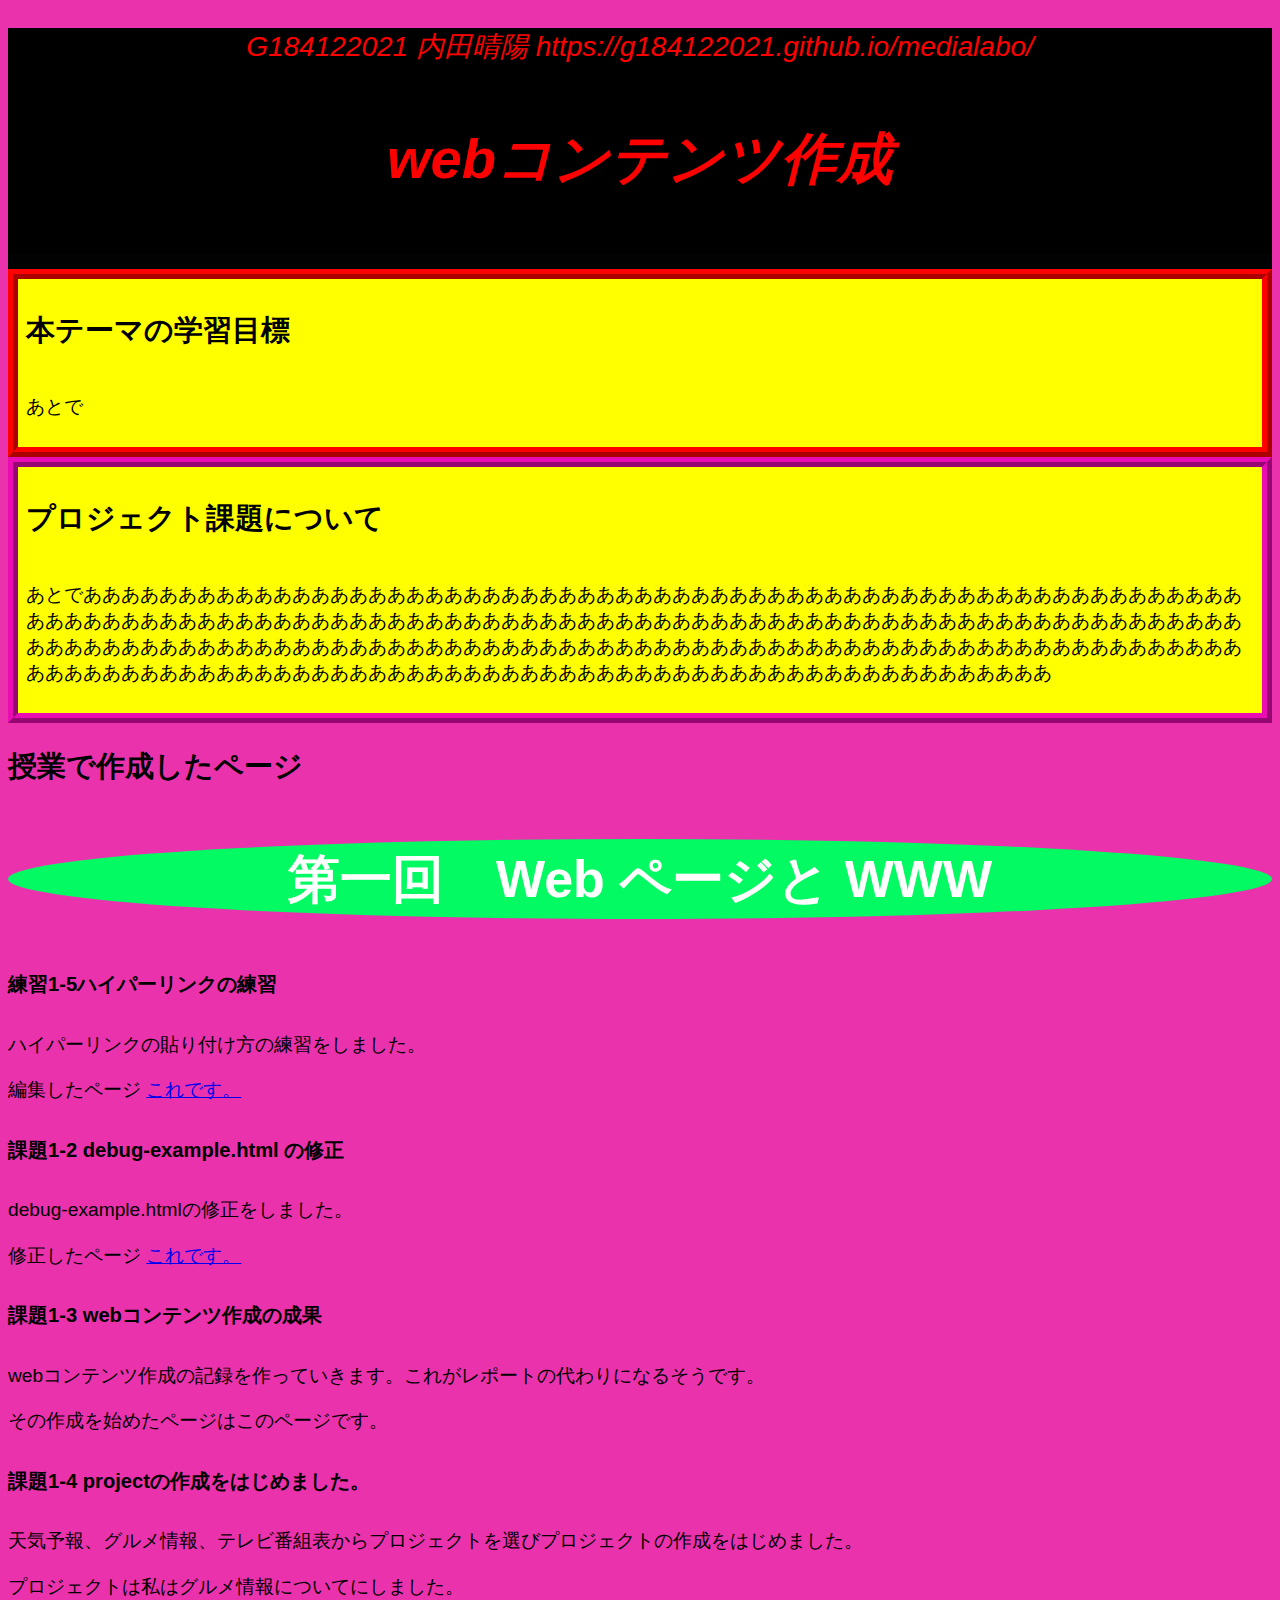
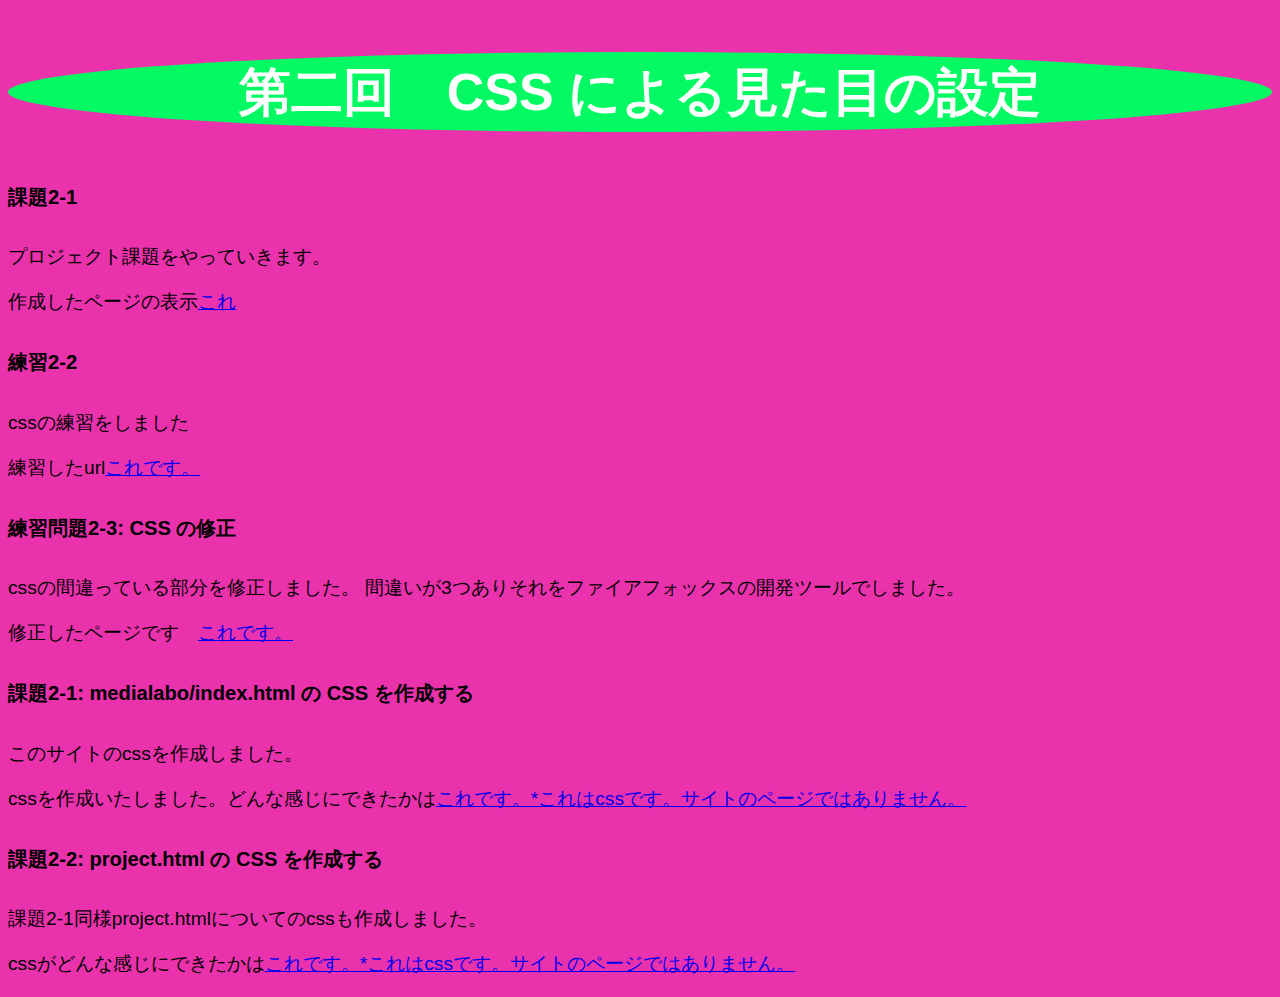
==== index.html @ 18f5f669 "あ" ====
<!DOCTYPE html>
<html>
  <head>
    <meta charset="utf-8">
    <title>webコンテンツ作成</title>
    <link rel="stylesheet" href="style.css">
  </head>
  <body>
    <header>
    <p>G184122021 内田晴陽 https://g184122021.github.io/medialabo/</p>
    <h1>
      <p>webコンテンツ作成</p>
    </h1>
  </header>
  <div class="tt">
    <h2>本テーマの学習目標</h2>
    <p>あとで</p>
</div>
<div class="ttt">
    <h2>プロジェクト課題について</h2>
    <p>あとであああああああああああああああああああああああああああああああああああああああああああああああああああああああああああああああああああああああああああああああああああああああああああああああああああああああああああああああああああああああああああああああああああああああああああああああああああああああああああああああああああああああああああああああああああああああああああああああああああああああああああああああああああああああああああああああああああああああああああああああああああ</p></div>
<h2>授業で作成したページ</h2>
    <h3>第一回　Web ページと WWW</h3>
    <h5>練習1-5ハイパーリンクの練習</h5>
    <p>ハイパーリンクの貼り付け方の練習をしました。</p><p>編集したページ  <a href="practice/pictures.html" target="_blank">これです。</a></p>
    <h5>課題1-2 debug-example.html の修正</h5>
    <p>debug-example.htmlの修正をしました。</p><p>修正したページ  <a href="practice/debug-example.html" title="デバックさん" target="_blank">これです。</a>
   <h5>課題1-3 webコンテンツ作成の成果</h5>
   <p>webコンテンツ作成の記録を作っていきます。これがレポートの代わりになるそうです。</p><p>その作成を始めたページはこのページです。</p>
   <h5>課題1-4 projectの作成をはじめました。</h5>
   <p>天気予報、グルメ情報、テレビ番組表からプロジェクトを選びプロジェクトの作成をはじめました。</p><p>プロジェクトは私はグルメ情報についてにしました。</p>
  <h3>第二回　CSS による見た目の設定</h3>
  
      <h5>課題2-1</h5>
      <p>プロジェクト課題をやっていきます。</p><p>作成したページの表示<a href="project.html" target="_blank">これ</a></p>
      <h5>練習2-2</h5>
      <p>cssの練習をしました</p><p>練習したurl<a href="https://developer.mozilla.org/ja/docs/Learn/CSS/First_steps/Styling_a_biography_page#lets_play_with_some_css_2" target="_blank">これです。</a></p>
<h5>練習問題2-3: CSS の修正</h5>
<p>cssの間違っている部分を修正しました。 間違いが3つありそれをファイアフォックスの開発ツールでしました。</p><p>修正したページです　<a href="practice-css/index.html" target="_blank">これです。</a></p>
<h5>課題2-1: medialabo/index.html の CSS を作成する</h5>
<p>このサイトのcssを作成しました。</p><p>cssを作成いたしました。どんな感じにできたかは<a href="style.css" target="_blank">これです。*これはcssです。サイトのページではありません。</a></p>
<h5>課題2-2: project.html の CSS を作成する</h5>
<p>課題2-1同様project.htmlについてのcssも作成しました。</p><p>cssがどんな感じにできたかは<a href="project.css" target="_blank">これです。*これはcssです。サイトのページではありません。</a></p>

<footer>

   </footer>
</body>
</html>
---- style.css ----
body{
    background:#eb32ad;
    -webkit-animation:colour 10s linear infinite;
    -moz-animation:colour 10s linear infinite;
    font-size: 120%;
    font-family:sans-serif;
  }
header{
    font-style: italic;
    font-size: 28px;
    border-bottom: solid rgb(2, 2, 2) 15px;
    text-align: center;
    background-color: black;
    color: red;
}
.tt{
    border: 10px ridge #f00;
    background-color: #ff0;
    padding: .5rem;
    display: flex;
    flex-direction: column;
}
.ttt{
    border: 10px ridge rgb(235, 11, 179);
    background-color: #ff0;
    padding: .5rem;
    display: flex;
    flex-direction: column;
}
h5{
    font-size: 105%;
}
h3{
    background: #03fa62;
    border-radius: 50%;
    color: #fff;
    font-size: 52px;
    text-align: center;
    line-height: 80px;
}
  @-webkit-keyframes colour{
    0%{
      background:#ddbad4
    }
  
    40%{
      background:#ec3856
    }
  
    80%{
      background:#eb069e
    }
  
    100%{
      background:#990e76
    }
  
  }
  
  @-moz-keyframes colour{
    0%{
      background:#c50656
    }
  
    40%{
      background:#e08db7
    }
  
    80%{
      background:#8a0d60
    }
  
    100%{
      background:#d641b6
    }
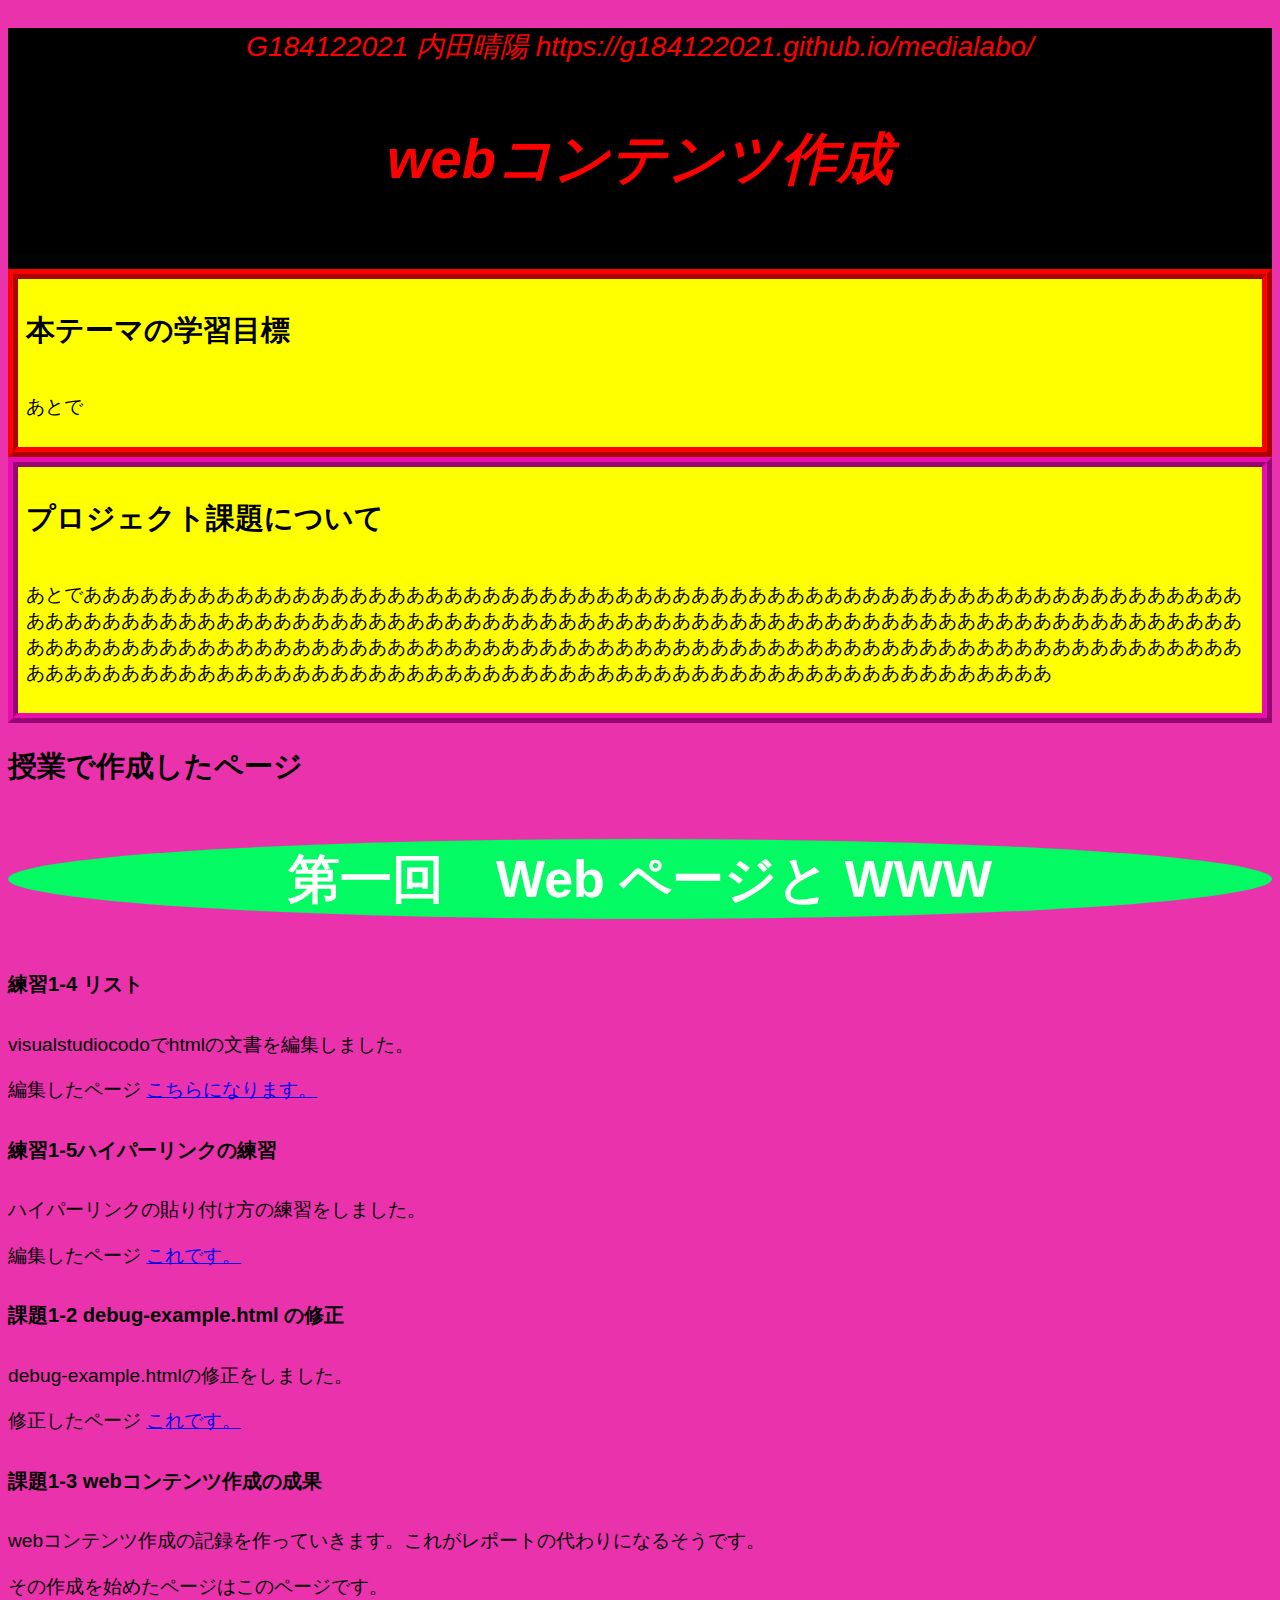
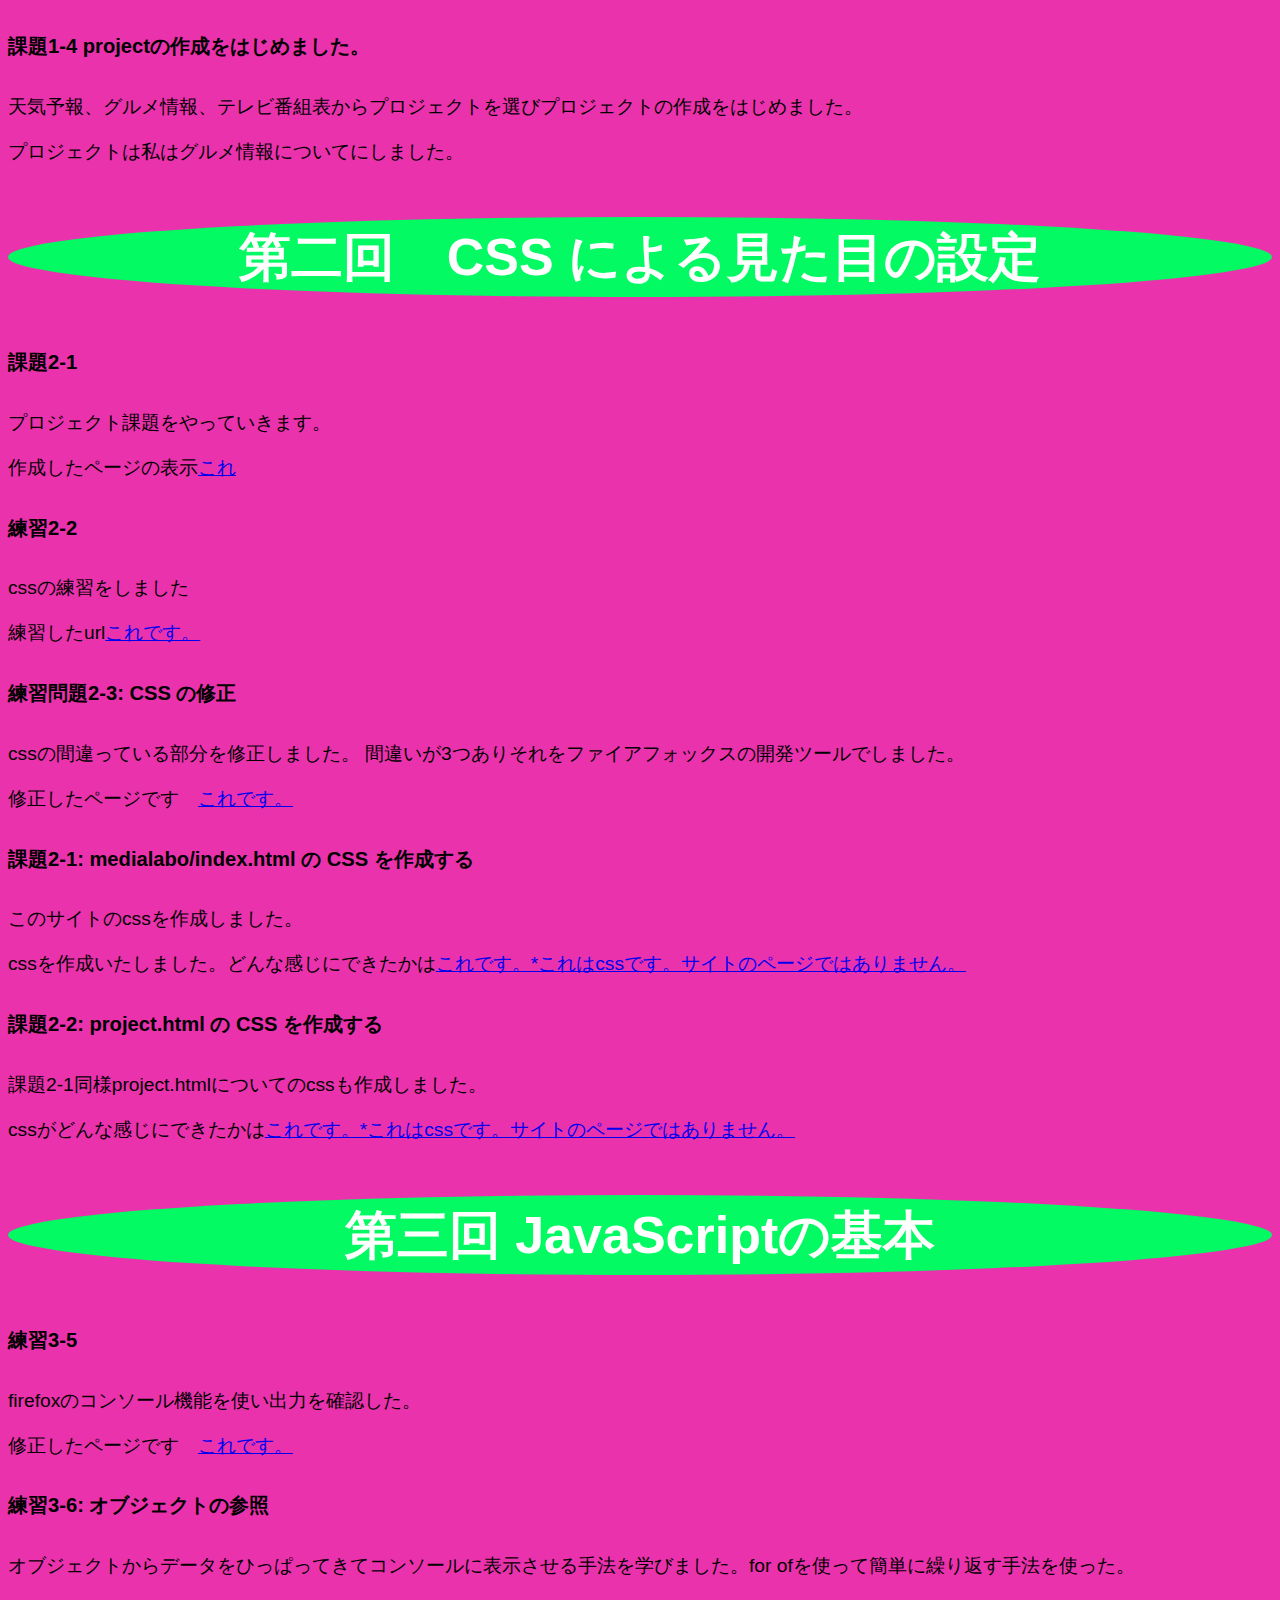
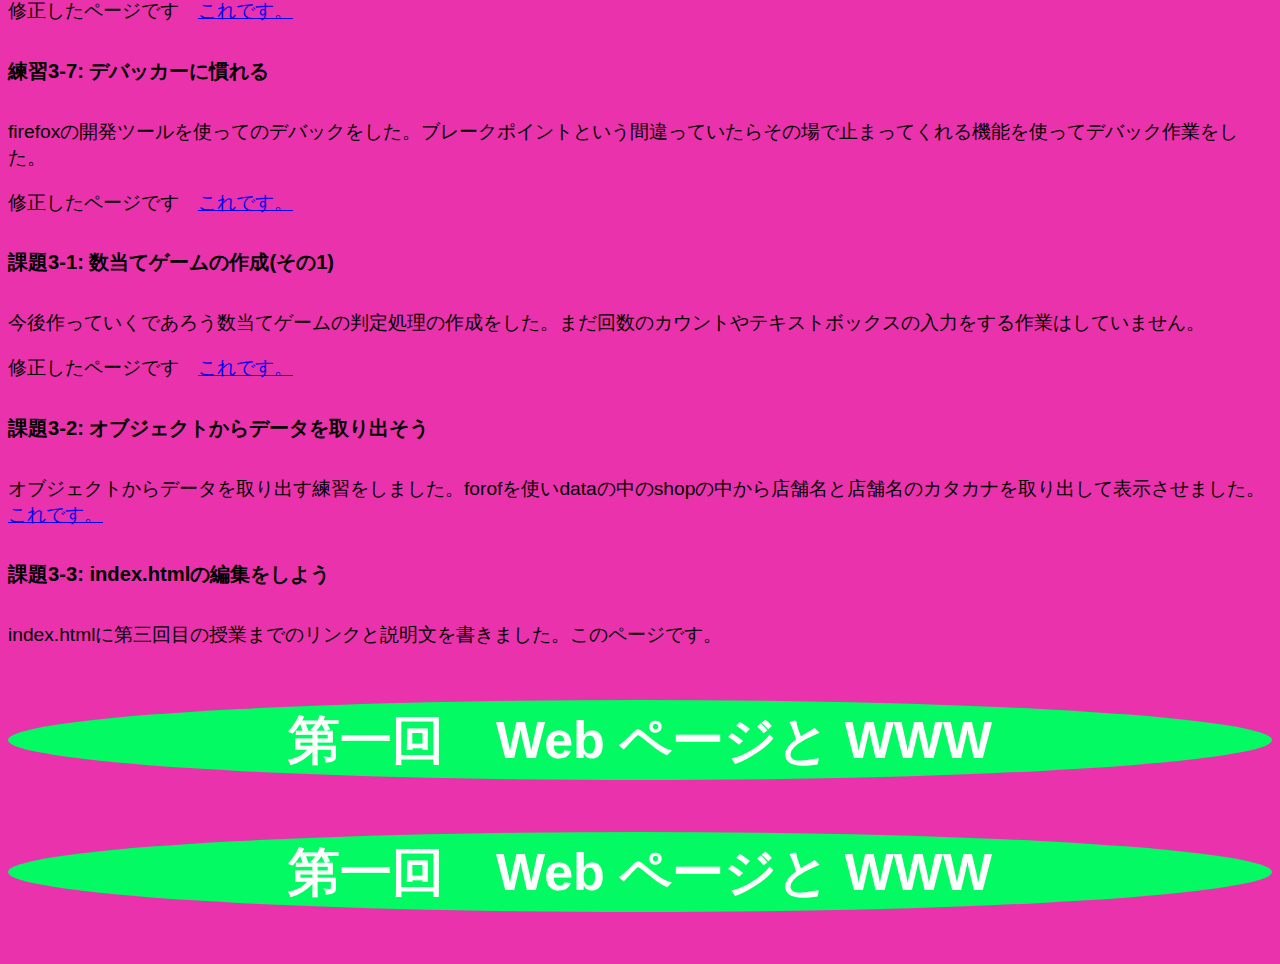
==== commit 75a2057f: "aaa" ====
--- a/index.html
+++ b/index.html
@@ -21,6 +21,8 @@
     <p>あとであああああああああああああああああああああああああああああああああああああああああああああああああああああああああああああああああああああああああああああああああああああああああああああああああああああああああああああああああああああああああああああああああああああああああああああああああああああああああああああああああああああああああああああああああああああああああああああああああああああああああああああああああああああああああああああああああああああああああああああああああああ</p></div>
 <h2>授業で作成したページ</h2>
     <h3>第一回　Web ページと WWW</h3>
+    <h5>練習1-4 リスト</h5>
+    <p>visualstudiocodoでhtmlの文書を編集しました。</p><p>編集したページ <a href="practice/text-start.html"target="_blank">こちらになります。</a></p>
     <h5>練習1-5ハイパーリンクの練習</h5>
     <p>ハイパーリンクの貼り付け方の練習をしました。</p><p>編集したページ  <a href="practice/pictures.html" target="_blank">これです。</a></p>
     <h5>課題1-2 debug-example.html の修正</h5>
@@ -41,7 +43,21 @@
 <p>このサイトのcssを作成しました。</p><p>cssを作成いたしました。どんな感じにできたかは<a href="style.css" target="_blank">これです。*これはcssです。サイトのページではありません。</a></p>
 <h5>課題2-2: project.html の CSS を作成する</h5>
 <p>課題2-1同様project.htmlについてのcssも作成しました。</p><p>cssがどんな感じにできたかは<a href="project.css" target="_blank">これです。*これはcssです。サイトのページではありません。</a></p>
-
+<h3>第三回 JavaScriptの基本</h3>
+<h5>練習3-5</h5>
+<p>firefoxのコンソール機能を使い出力を確認した。</p><p>修正したページです　<a href="practice-js/jsintro.html" target="_blank">これです。</a></p>
+<h5> 練習3-6: オブジェクトの参照</h5>
+<p>オブジェクトからデータをひっぱってきてコンソールに表示させる手法を学びました。for ofを使って簡単に繰り返す手法を使った。</p><p>修正したページです　<a href="practice-js/obj-practice.html" target="_blank">これです。</a></p>
+<h5> 練習3-7: デバッカーに慣れる</h5>
+<p>firefoxの開発ツールを使ってのデバックをした。ブレークポイントという間違っていたらその場で止まってくれる機能を使ってデバック作業をした。</p><p>修正したページです　<a href="practice-js/obj-practice.html" target="_blank">これです。</a></p>
+<h5> 課題3-1: 数当てゲームの作成(その1)</h5>
+<p>今後作っていくであろう数当てゲームの判定処理の作成をした。まだ回数のカウントやテキストボックスの入力をする作業はしていません。</p><p>修正したページです　<a href="kazuate/kazuate.html" target="_blank">これです。</a></p>
+<h5> 課題3-2: オブジェクトからデータを取り出そう</h5>
+<p>オブジェクトからデータを取り出す練習をしました。forofを使いdataの中のshopの中から店舗名と店舗名のカタカナを取り出して表示させました。<a href="project.html" target="_blank">これです。</a></p>
+<h5> 課題3-3: index.htmlの編集をしよう</h5>
+<p>index.htmlに第三回目の授業までのリンクと説明文を書きました。このページです。</p>
+<h3>第一回　Web ページと WWW</h3>
+<h3>第一回　Web ページと WWW</h3>
 <footer>
 
    </footer>
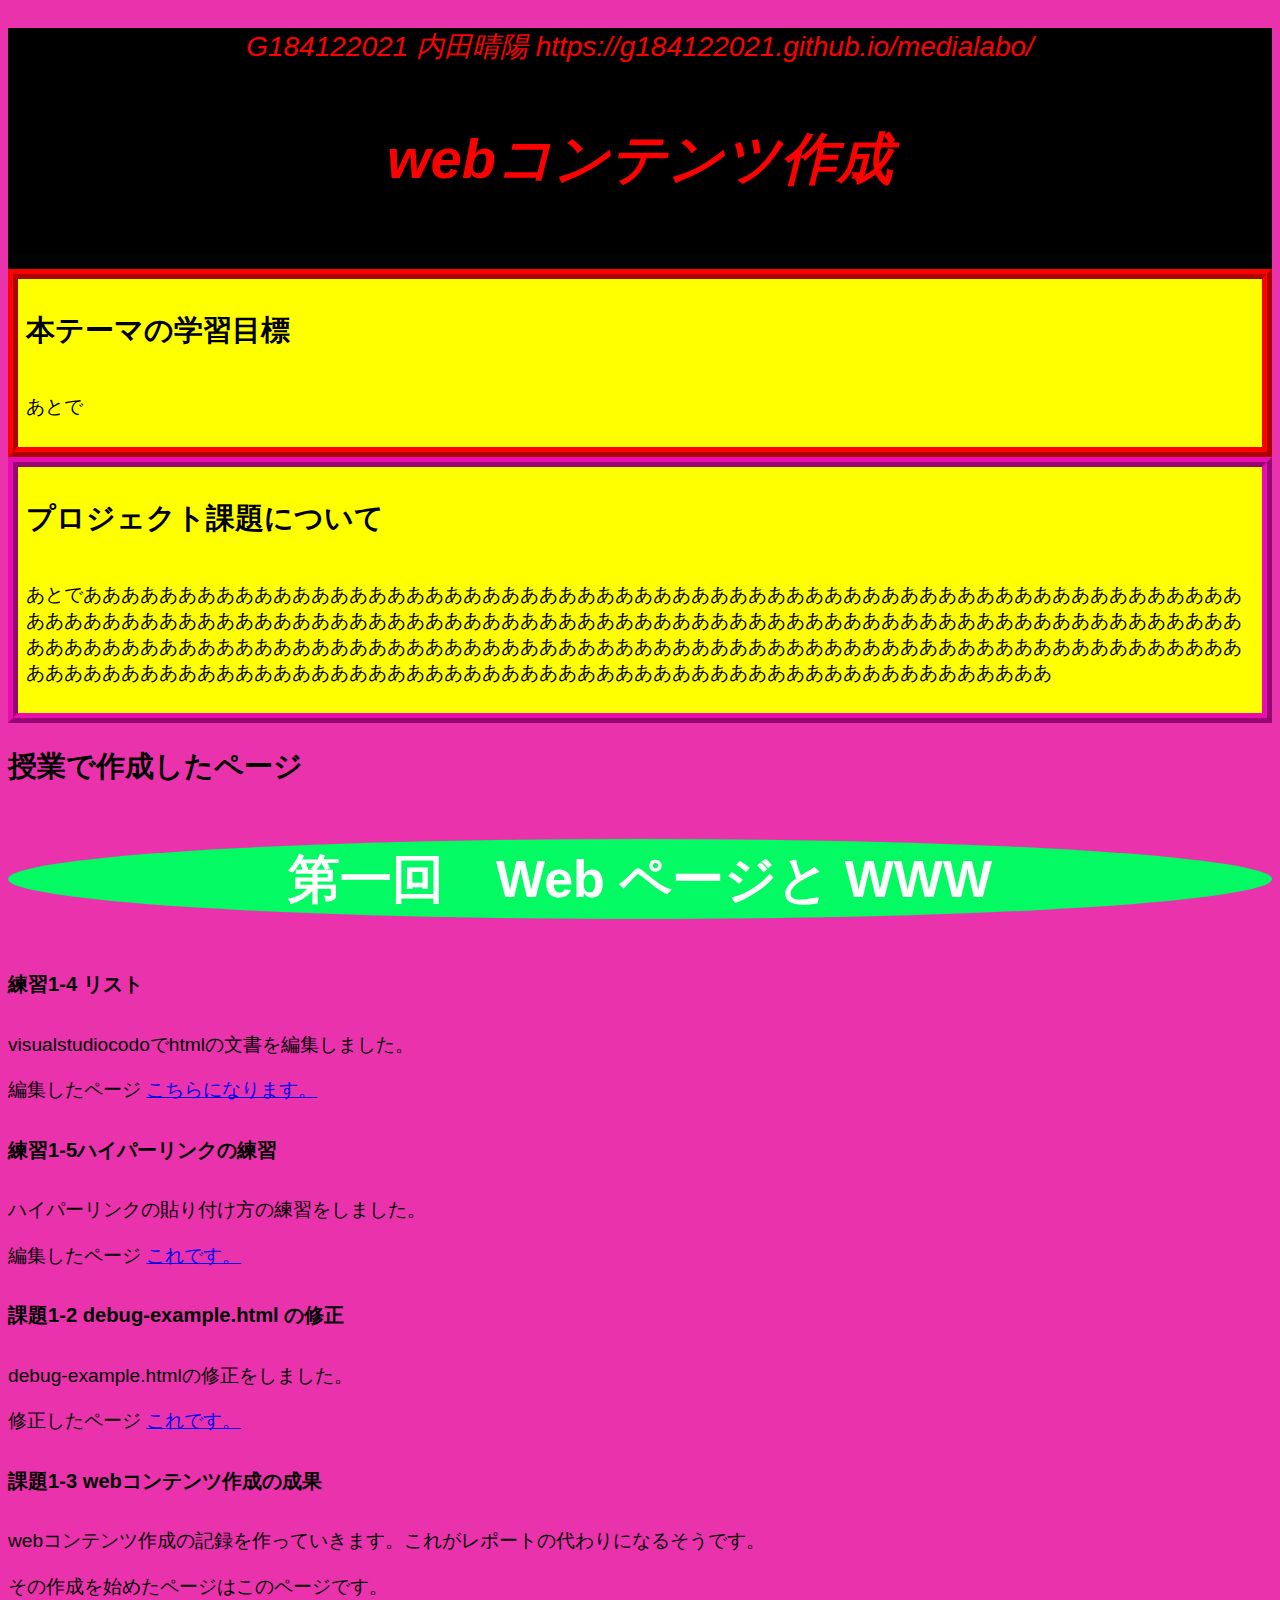
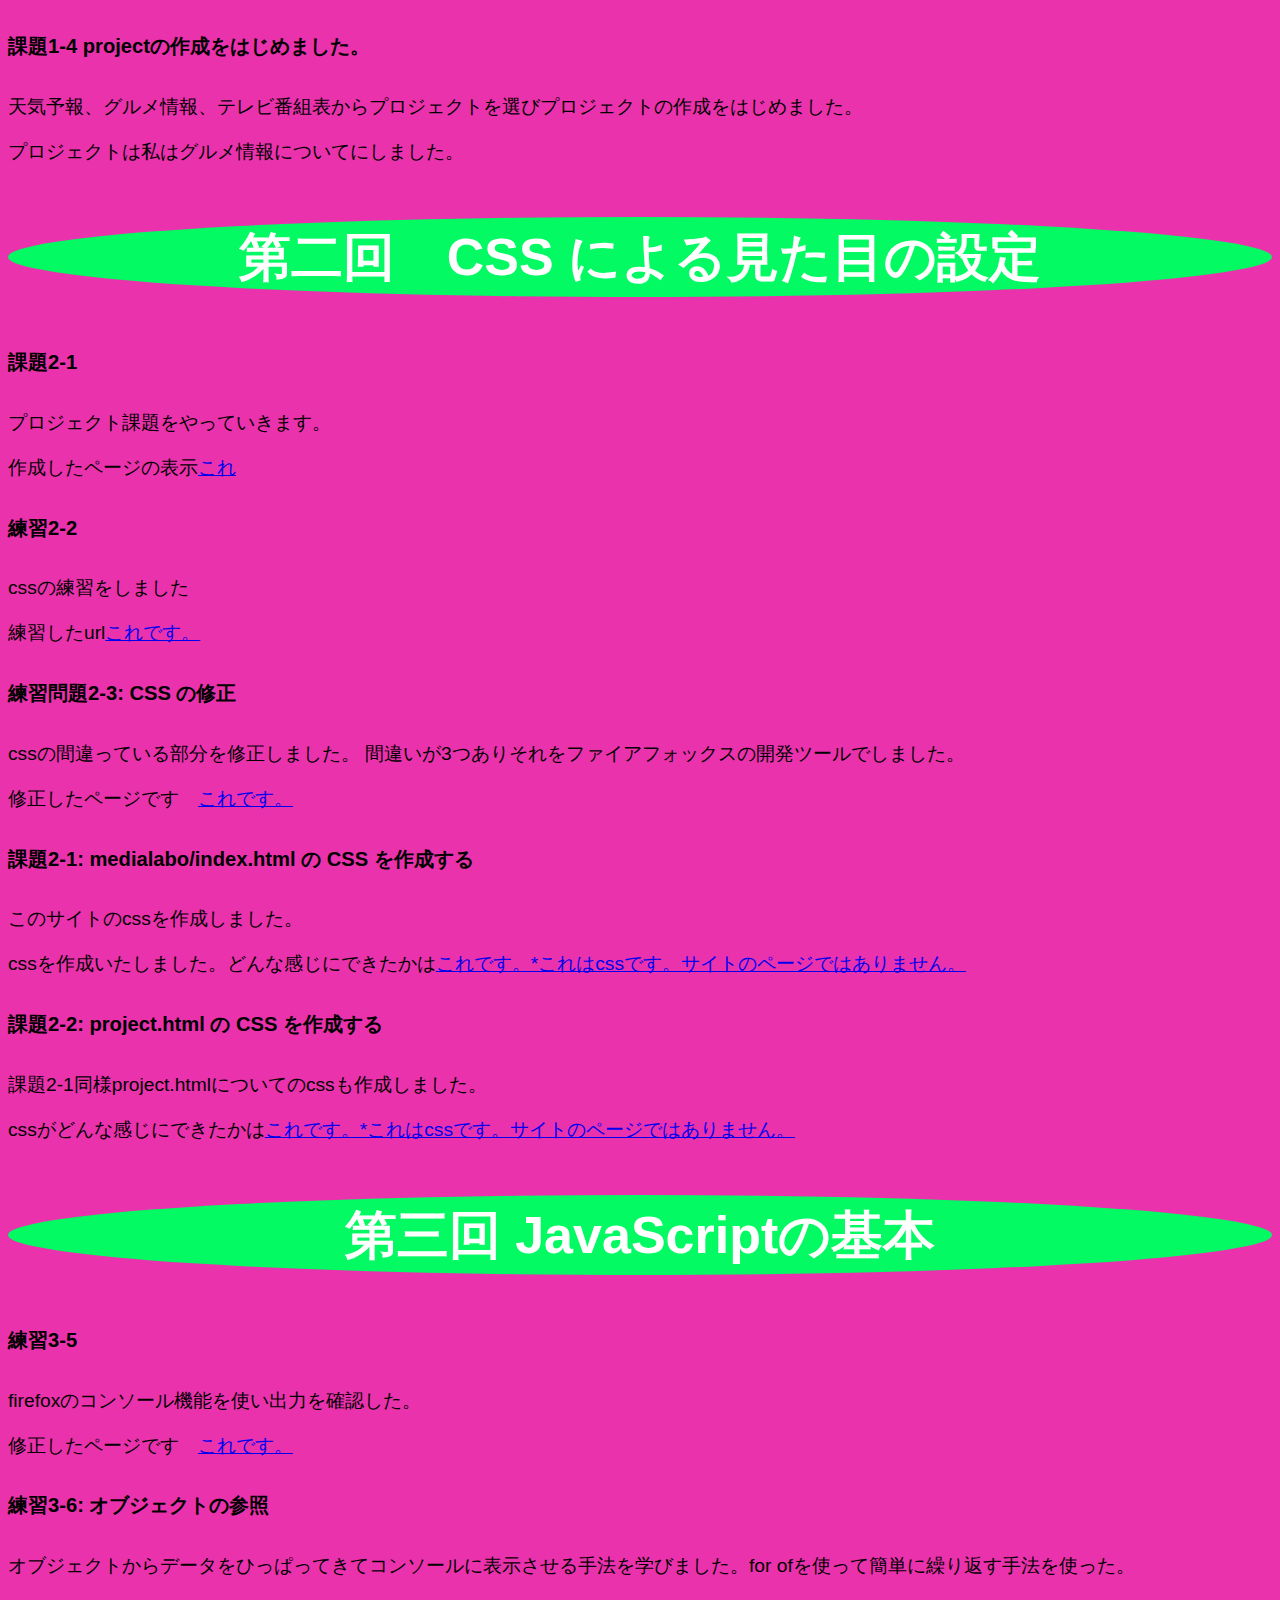
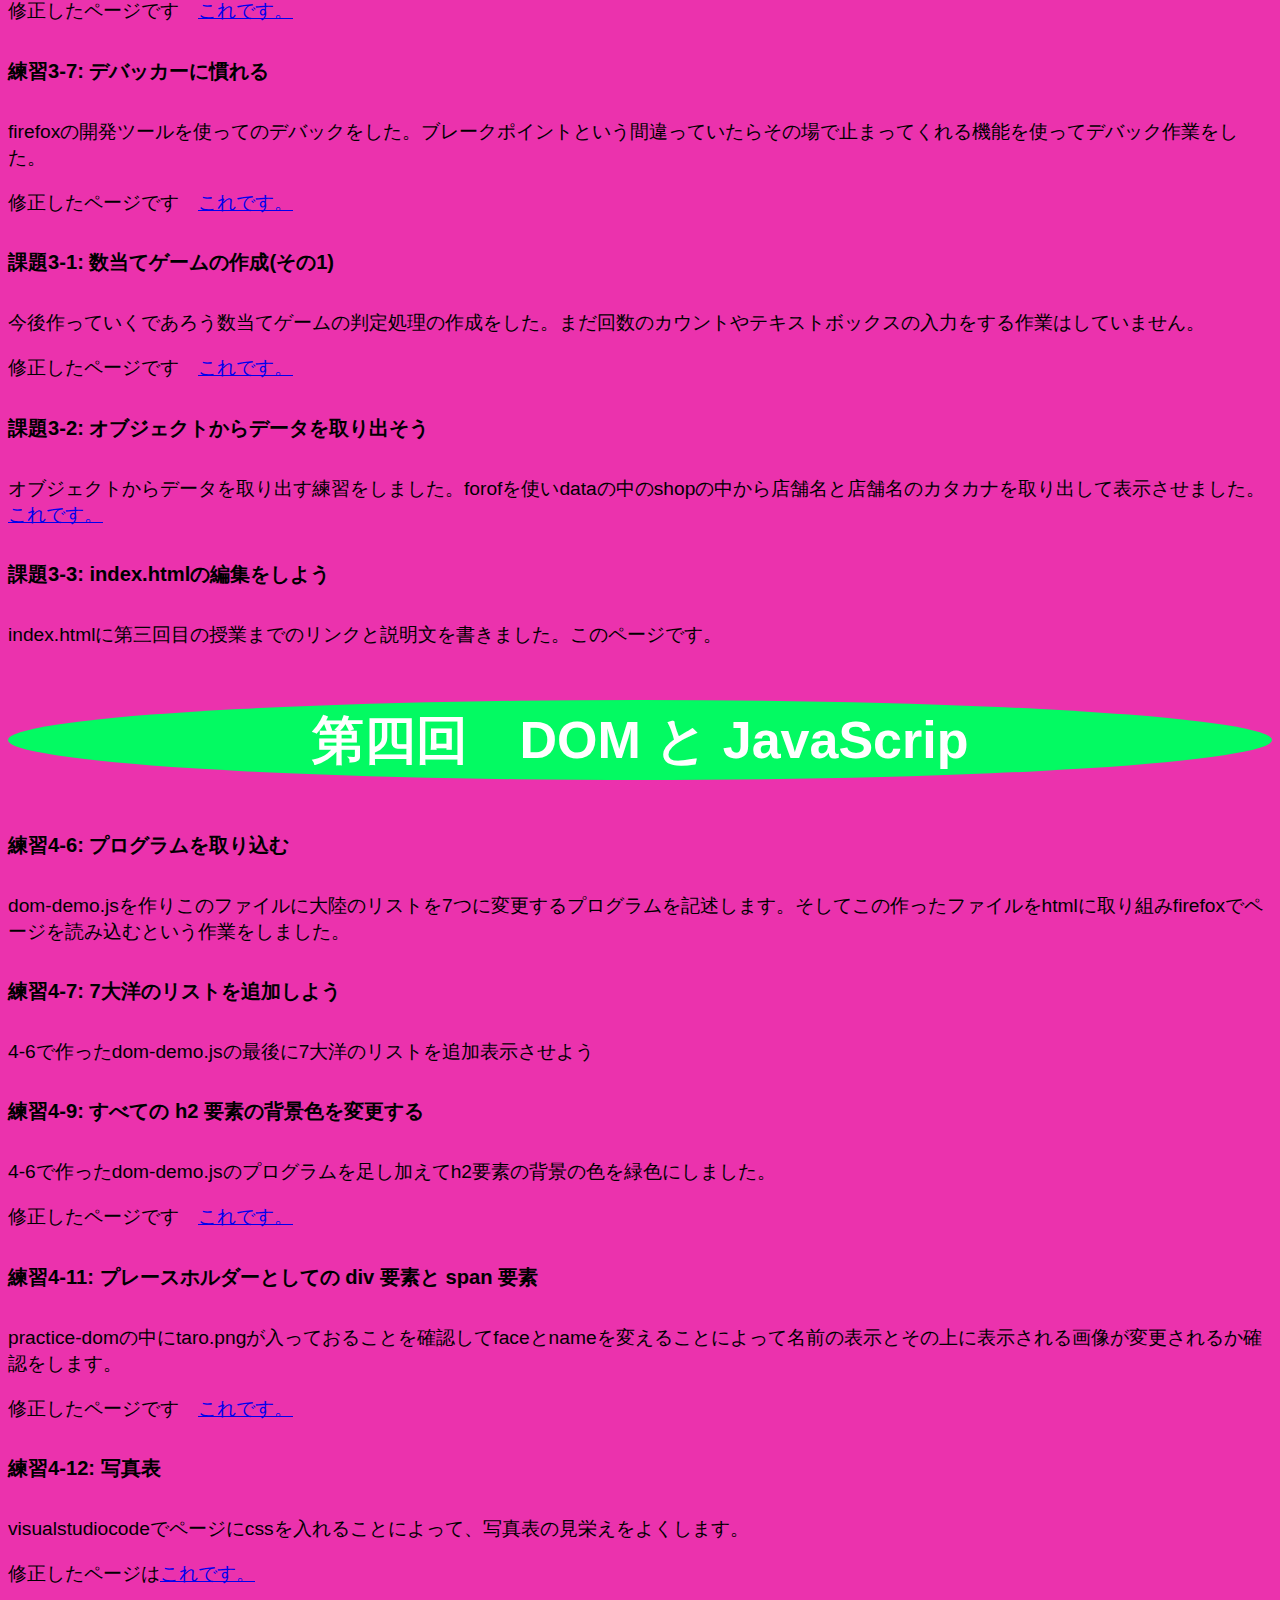
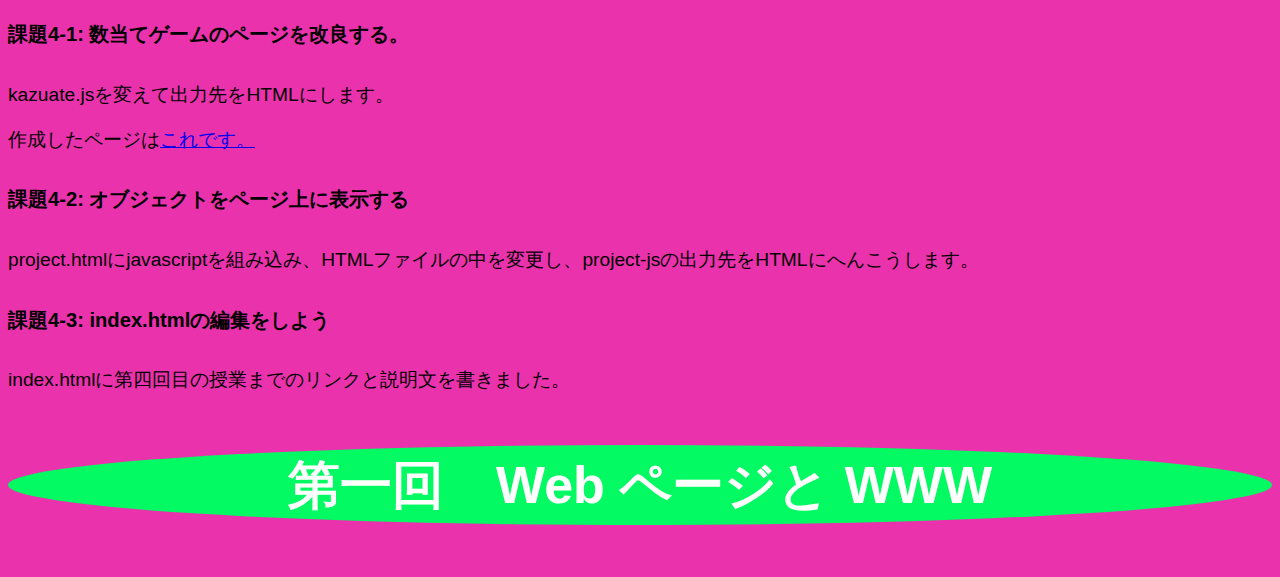
==== commit cb3daeef: "a" ====
--- a/index.html
+++ b/index.html
@@ -56,8 +56,27 @@
 <p>オブジェクトからデータを取り出す練習をしました。forofを使いdataの中のshopの中から店舗名と店舗名のカタカナを取り出して表示させました。<a href="project.html" target="_blank">これです。</a></p>
 <h5> 課題3-3: index.htmlの編集をしよう</h5>
 <p>index.htmlに第三回目の授業までのリンクと説明文を書きました。このページです。</p>
+<h3>第四回　DOM と JavaScrip</h3>
+<h5> 練習4-6: プログラムを取り込む</h5>
+<p>dom-demo.jsを作りこのファイルに大陸のリストを7つに変更するプログラムを記述します。そしてこの作ったファイルをhtmlに取り組みfirefoxでページを読み込むという作業をしました。</p>
+<h5> 練習4-7: 7大洋のリストを追加しよう</h5>
+<p>4-6で作ったdom-demo.jsの最後に7大洋のリストを追加表示させよう</p>
+<h5> 練習4-9: すべての h2 要素の背景色を変更する</h5>
+<p>4-6で作ったdom-demo.jsのプログラムを足し加えてh2要素の背景の色を緑色にしました。</p><p>修正したページです　<a href="practice-dom/dom-demo.html" target="_blank">これです。</a></p>
+<h5> 練習4-11: プレースホルダーとしての div 要素と span 要素</h5>
+<p>practice-domの中にtaro.pngが入っておることを確認してfaceとnameを変えることによって名前の表示とその上に表示される画像が変更されるか確認をします。</p><p>修正したページです　<a href="practice-dom/div-span-demo1.html" target="_blank">これです。</a></p>
+<h5> 練習4-12: 写真表</h5>
+<p>visualstudiocodeでページにcssを入れることによって、写真表の見栄えをよくします。</p><p>修正したページは<a href="practice-dom/div-demo2.html" target="_blank">これです。</a></p>
+<h5> 課題4-1: 数当てゲームのページを改良する。</h5>
+<p>kazuate.jsを変えて出力先をHTMLにします。</p><p>作成したページは<a href="kazuate/kazuate.html" target="_blank">これです。</a></p>
+<h5> 課題4-2: オブジェクトをページ上に表示する</h5>
+<p>project.htmlにjavascriptを組み込み、HTMLファイルの中を変更し、project-jsの出力先をHTMLにへんこうします。</p>
+<h5> 課題4-3: index.htmlの編集をしよう</h5>
+<p>index.htmlに第四回目の授業までのリンクと説明文を書きました。</p>
+
+
 <h3>第一回　Web ページと WWW</h3>
-<h3>第一回　Web ページと WWW</h3>
+
 <footer>
 
    </footer>
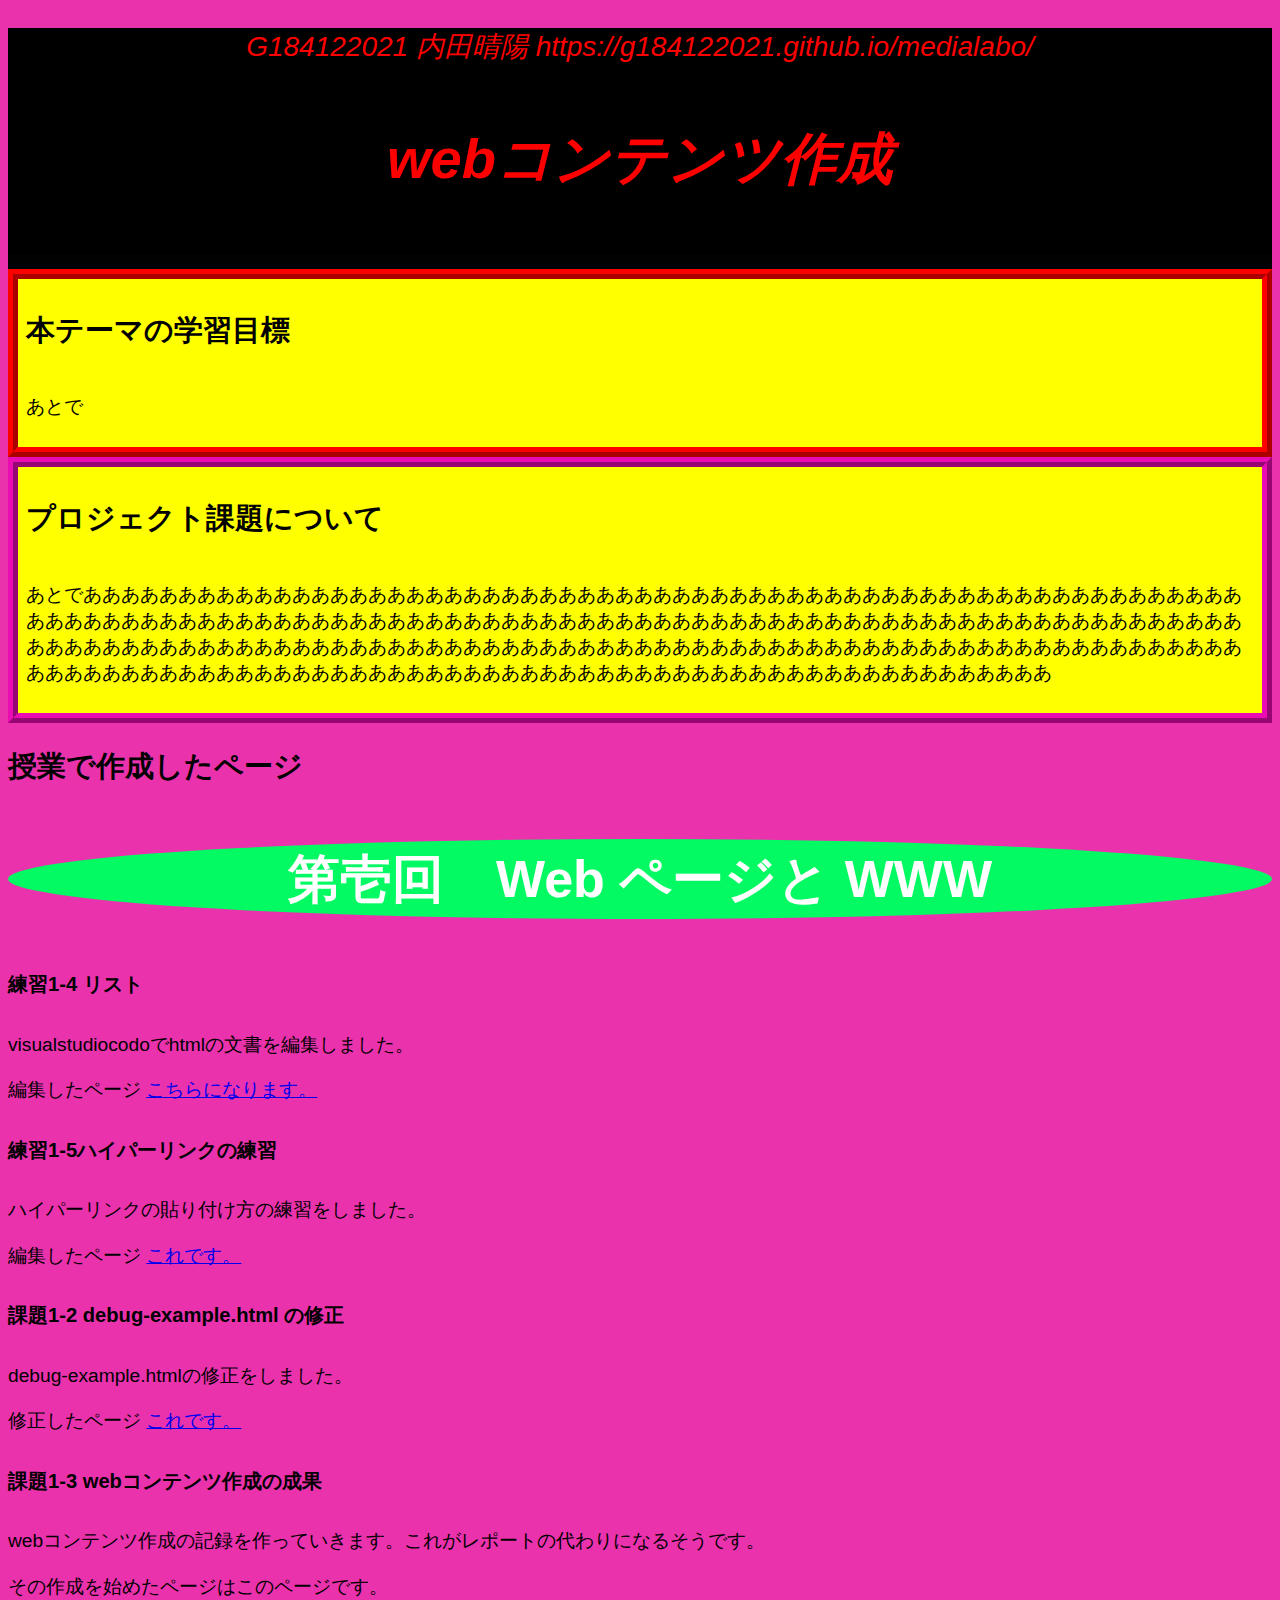
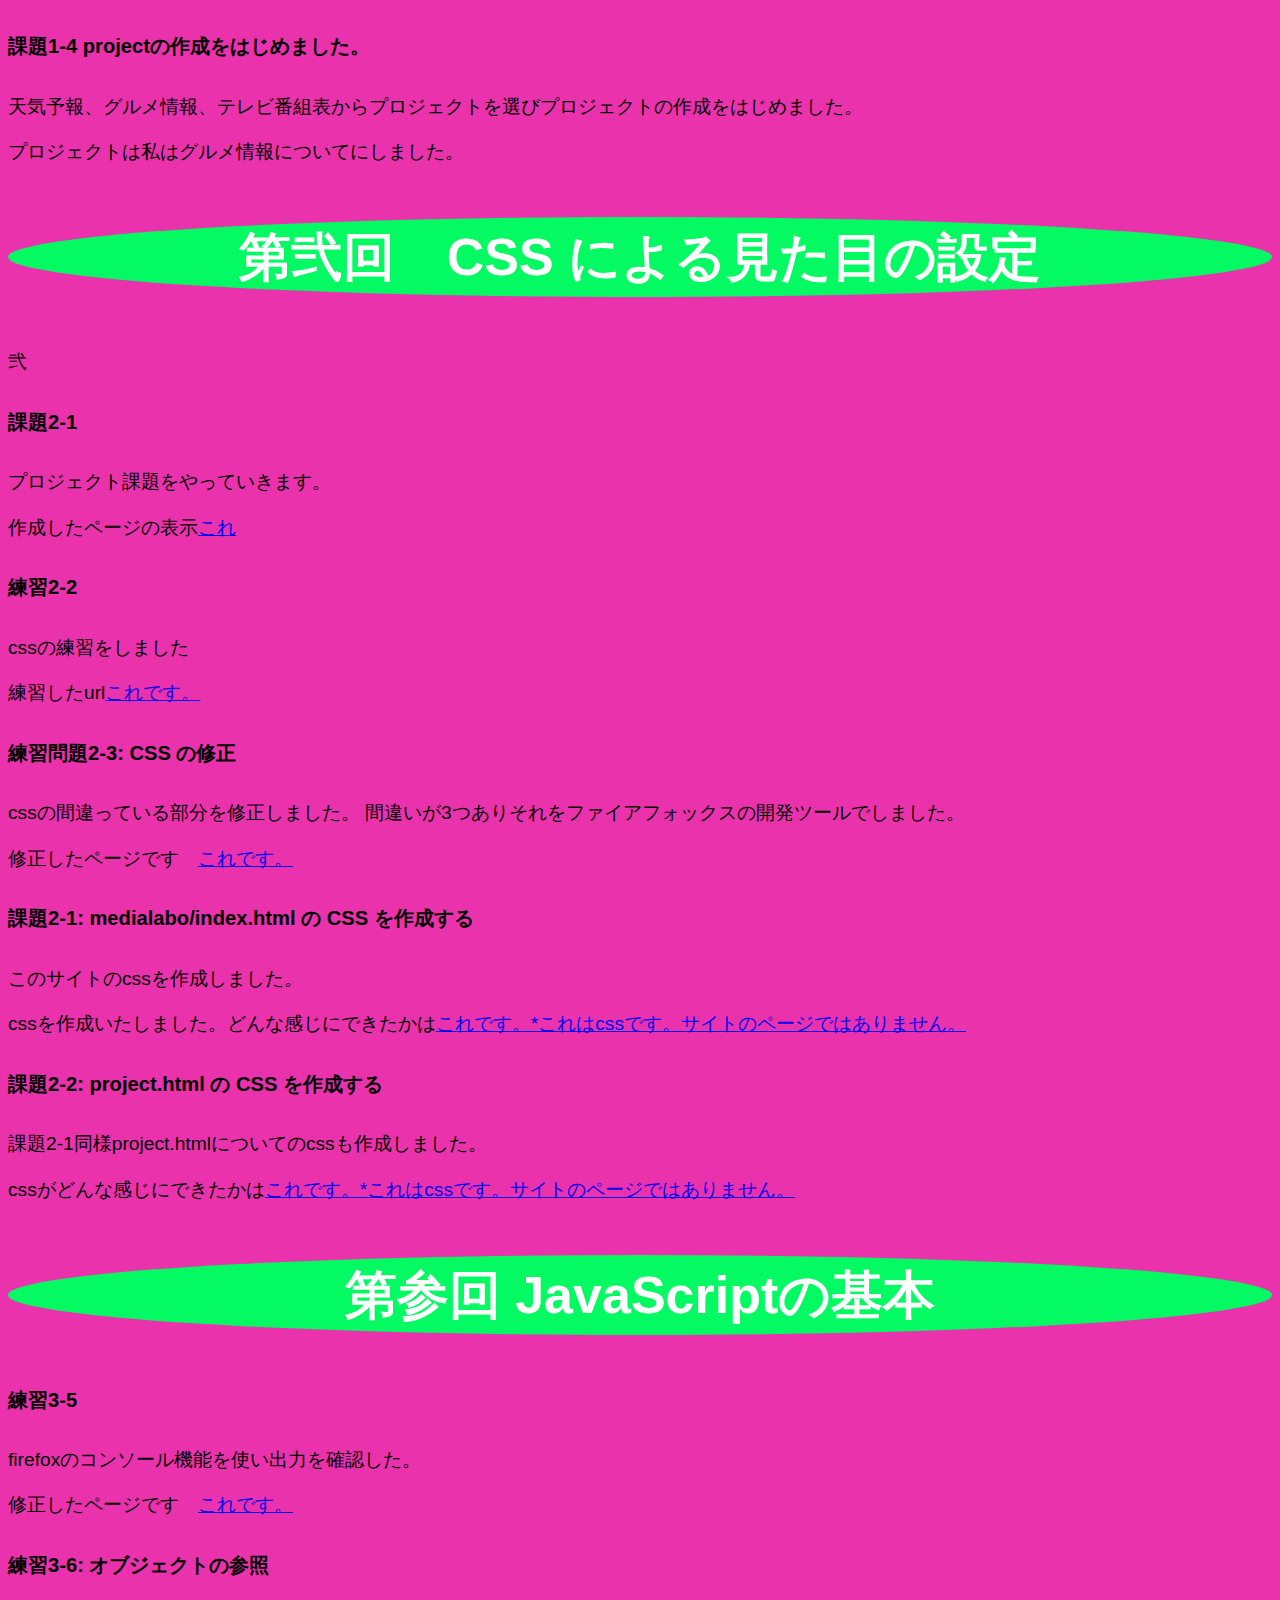
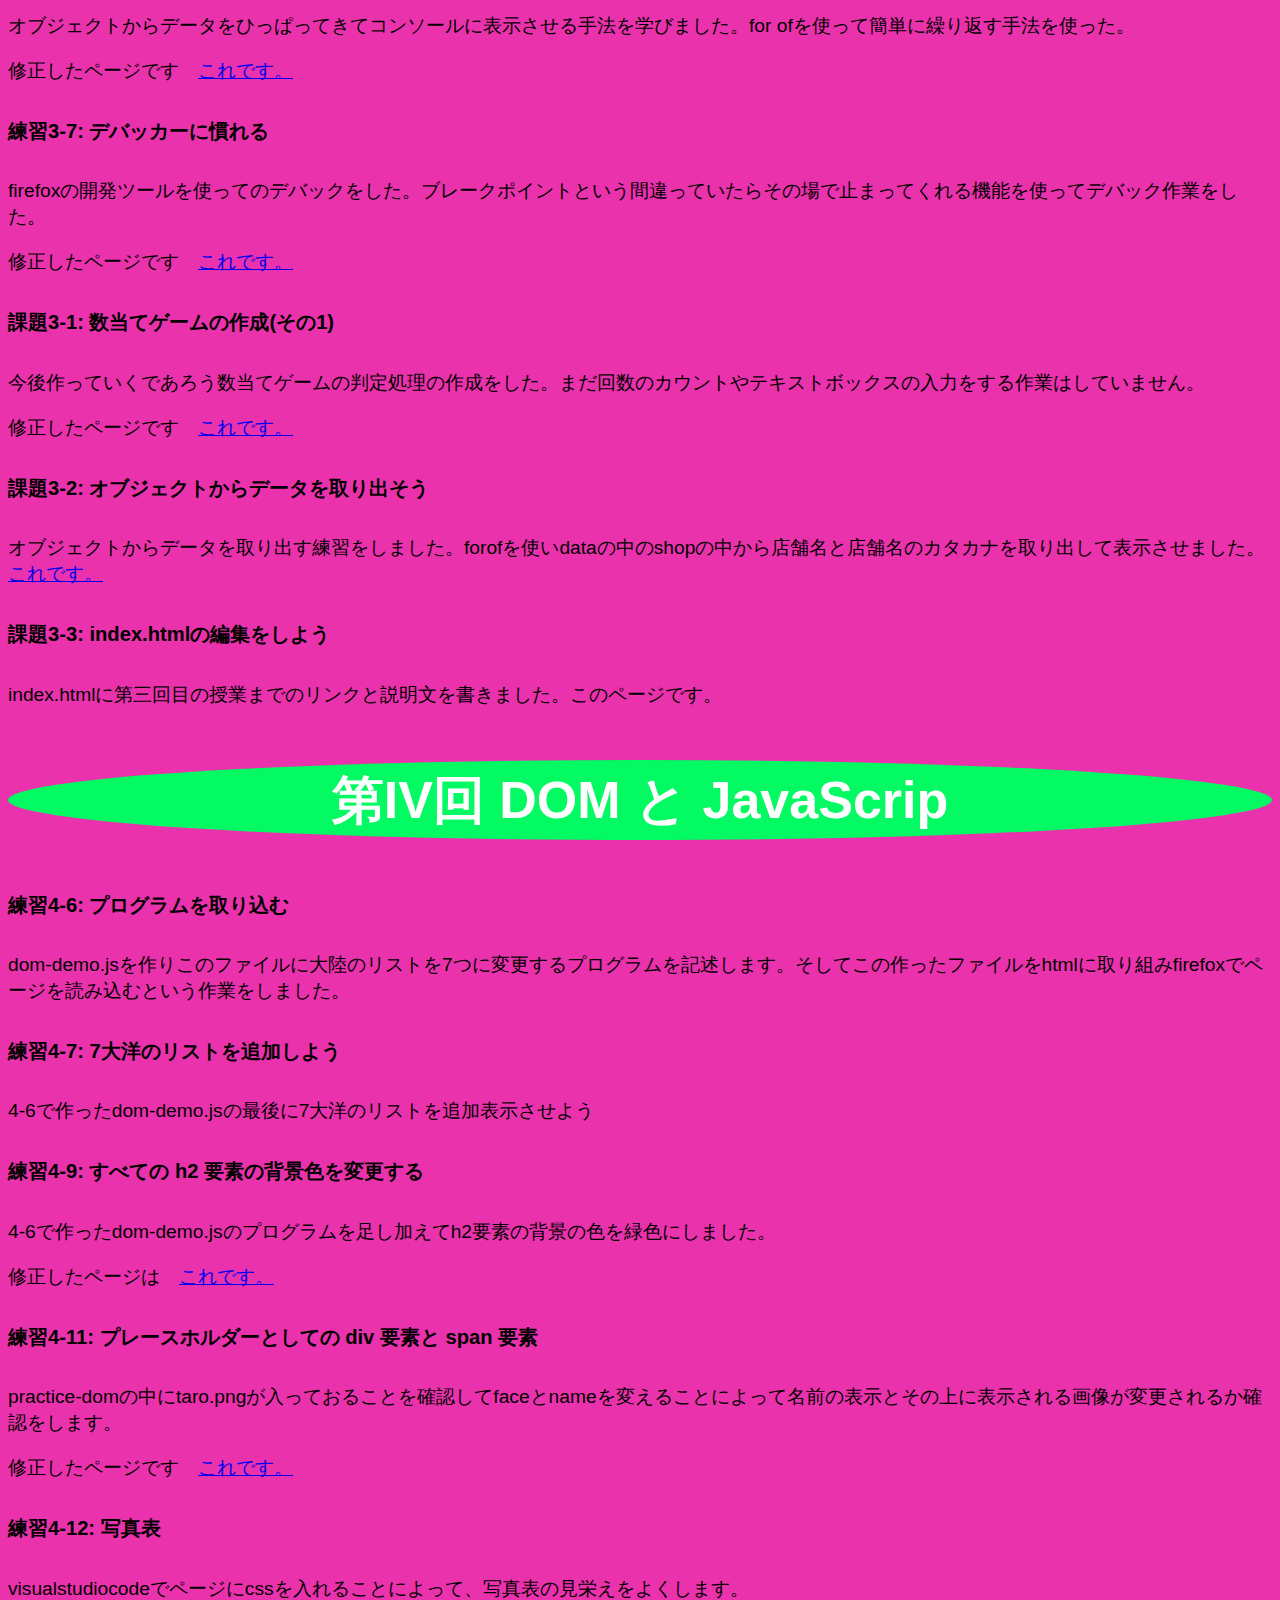
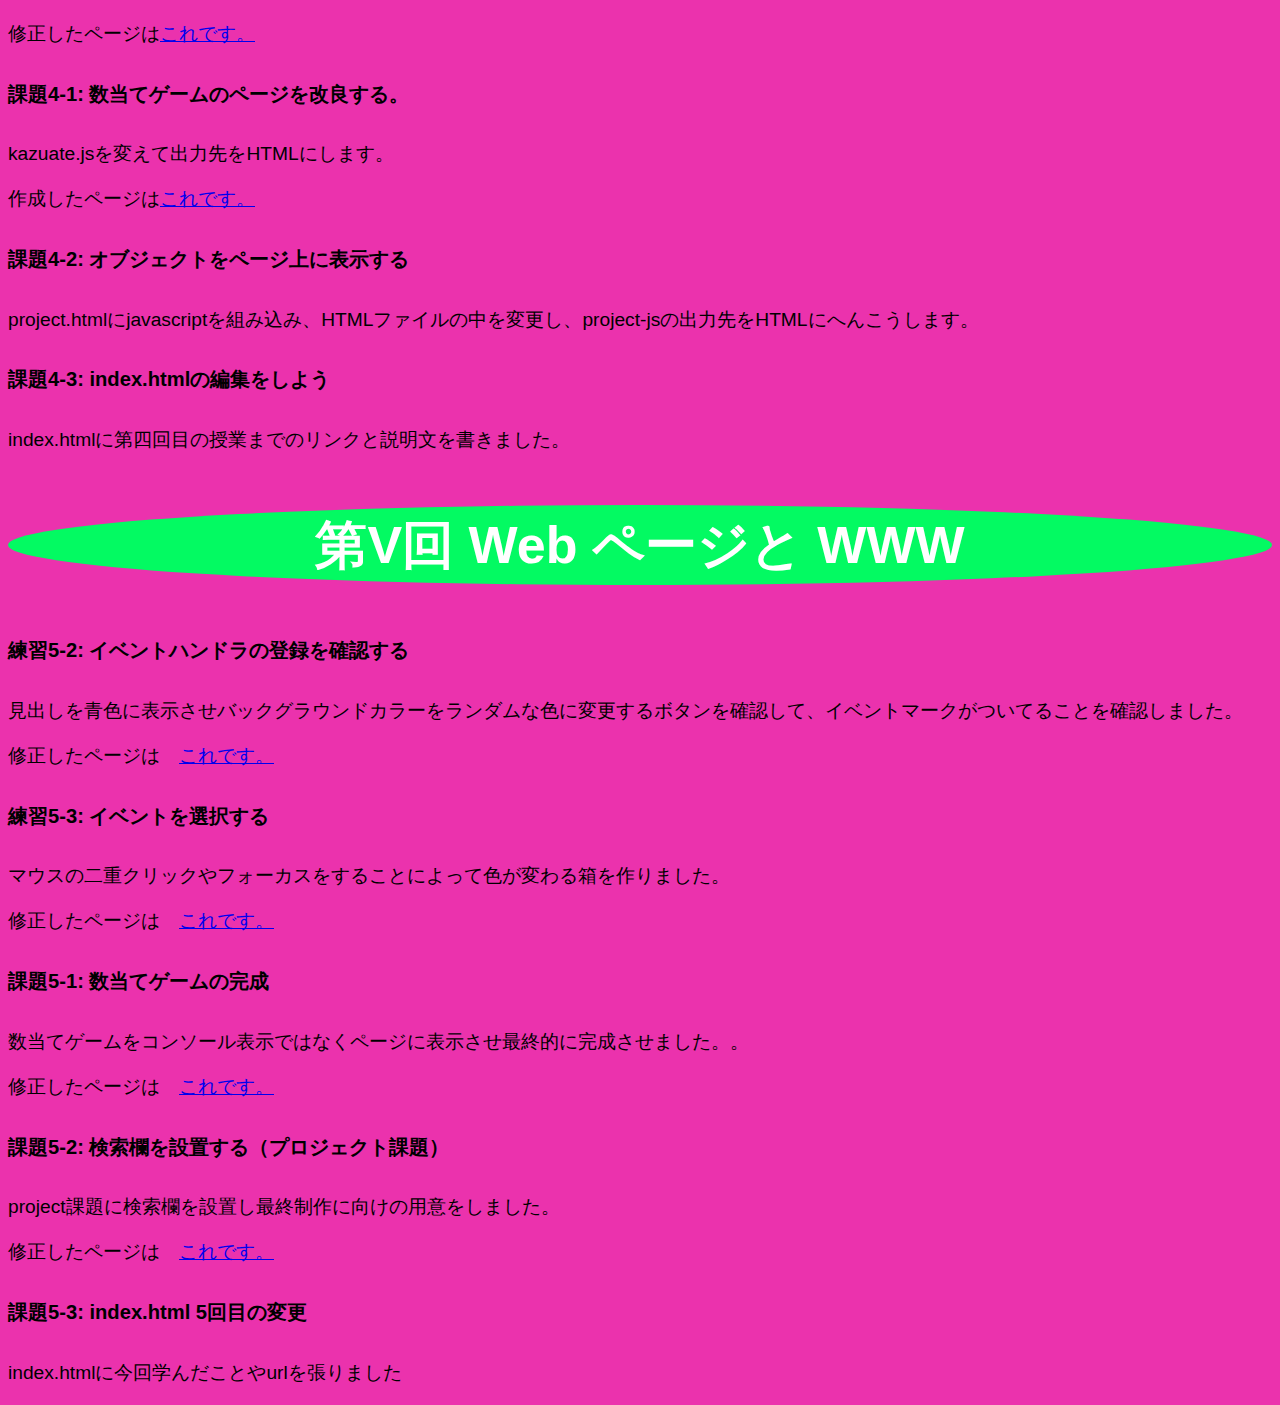
==== commit 94fdb12e: "a" ====
--- a/index.html
+++ b/index.html
@@ -20,7 +20,7 @@
     <h2>プロジェクト課題について</h2>
     <p>あとであああああああああああああああああああああああああああああああああああああああああああああああああああああああああああああああああああああああああああああああああああああああああああああああああああああああああああああああああああああああああああああああああああああああああああああああああああああああああああああああああああああああああああああああああああああああああああああああああああああああああああああああああああああああああああああああああああああああああああああああああああ</p></div>
 <h2>授業で作成したページ</h2>
-    <h3>第一回　Web ページと WWW</h3>
+    <h3>第壱回　Web ページと WWW</h3>
     <h5>練習1-4 リスト</h5>
     <p>visualstudiocodoでhtmlの文書を編集しました。</p><p>編集したページ <a href="practice/text-start.html"target="_blank">こちらになります。</a></p>
     <h5>練習1-5ハイパーリンクの練習</h5>
@@ -31,8 +31,8 @@
    <p>webコンテンツ作成の記録を作っていきます。これがレポートの代わりになるそうです。</p><p>その作成を始めたページはこのページです。</p>
    <h5>課題1-4 projectの作成をはじめました。</h5>
    <p>天気予報、グルメ情報、テレビ番組表からプロジェクトを選びプロジェクトの作成をはじめました。</p><p>プロジェクトは私はグルメ情報についてにしました。</p>
-  <h3>第二回　CSS による見た目の設定</h3>
-  
+  <h3>第弐回　CSS による見た目の設定</h3>
+  弐
       <h5>課題2-1</h5>
       <p>プロジェクト課題をやっていきます。</p><p>作成したページの表示<a href="project.html" target="_blank">これ</a></p>
       <h5>練習2-2</h5>
@@ -43,7 +43,7 @@
 <p>このサイトのcssを作成しました。</p><p>cssを作成いたしました。どんな感じにできたかは<a href="style.css" target="_blank">これです。*これはcssです。サイトのページではありません。</a></p>
 <h5>課題2-2: project.html の CSS を作成する</h5>
 <p>課題2-1同様project.htmlについてのcssも作成しました。</p><p>cssがどんな感じにできたかは<a href="project.css" target="_blank">これです。*これはcssです。サイトのページではありません。</a></p>
-<h3>第三回 JavaScriptの基本</h3>
+<h3>第参回 JavaScriptの基本</h3>
 <h5>練習3-5</h5>
 <p>firefoxのコンソール機能を使い出力を確認した。</p><p>修正したページです　<a href="practice-js/jsintro.html" target="_blank">これです。</a></p>
 <h5> 練習3-6: オブジェクトの参照</h5>
@@ -56,13 +56,13 @@
 <p>オブジェクトからデータを取り出す練習をしました。forofを使いdataの中のshopの中から店舗名と店舗名のカタカナを取り出して表示させました。<a href="project.html" target="_blank">これです。</a></p>
 <h5> 課題3-3: index.htmlの編集をしよう</h5>
 <p>index.htmlに第三回目の授業までのリンクと説明文を書きました。このページです。</p>
-<h3>第四回　DOM と JavaScrip</h3>
+<h3>第IV回 DOM と JavaScrip</h3>
 <h5> 練習4-6: プログラムを取り込む</h5>
 <p>dom-demo.jsを作りこのファイルに大陸のリストを7つに変更するプログラムを記述します。そしてこの作ったファイルをhtmlに取り組みfirefoxでページを読み込むという作業をしました。</p>
 <h5> 練習4-7: 7大洋のリストを追加しよう</h5>
 <p>4-6で作ったdom-demo.jsの最後に7大洋のリストを追加表示させよう</p>
 <h5> 練習4-9: すべての h2 要素の背景色を変更する</h5>
-<p>4-6で作ったdom-demo.jsのプログラムを足し加えてh2要素の背景の色を緑色にしました。</p><p>修正したページです　<a href="practice-dom/dom-demo.html" target="_blank">これです。</a></p>
+<p>4-6で作ったdom-demo.jsのプログラムを足し加えてh2要素の背景の色を緑色にしました。</p><p>修正したページは　<a href="practice-dom/dom-demo.html" target="_blank">これです。</a></p>
 <h5> 練習4-11: プレースホルダーとしての div 要素と span 要素</h5>
 <p>practice-domの中にtaro.pngが入っておることを確認してfaceとnameを変えることによって名前の表示とその上に表示される画像が変更されるか確認をします。</p><p>修正したページです　<a href="practice-dom/div-span-demo1.html" target="_blank">これです。</a></p>
 <h5> 練習4-12: 写真表</h5>
@@ -73,10 +73,17 @@
 <p>project.htmlにjavascriptを組み込み、HTMLファイルの中を変更し、project-jsの出力先をHTMLにへんこうします。</p>
 <h5> 課題4-3: index.htmlの編集をしよう</h5>
 <p>index.htmlに第四回目の授業までのリンクと説明文を書きました。</p>
-
-
-<h3>第一回　Web ページと WWW</h3>
-
+<h3>第V回  Web ページと WWW</h3>
+<h5> 練習5-2: イベントハンドラの登録を確認する</h5>
+<p>見出しを青色に表示させバックグラウンドカラーをランダムな色に変更するボタンを確認して、イベントマークがついてることを確認しました。</p><p>修正したページは　<a href="practice-event/event-intro.html" target="_blank">これです。</a></p>
+<h5> 練習5-3: イベントを選択する</h5>
+<p>マウスの二重クリックやフォーカスをすることによって色が変わる箱を作りました。</p><p>修正したページは　<a href="practice-event/event-list.html" target="_blank">これです。</a></p>
+<h5> 課題5-1: 数当てゲームの完成</h5>
+<p>数当てゲームをコンソール表示ではなくページに表示させ最終的に完成させました。。</p><p>修正したページは　<a href="kazuate/kazuate.html" target="_blank">これです。</a></p>
+<h5> 課題5-2: 検索欄を設置する（プロジェクト課題）</h5>
+<p>project課題に検索欄を設置し最終制作に向けの用意をしました。</p><p>修正したページは　<a href="practice-event/event-intro.html" target="_blank">これです。</a></p>
+<h5> 課題5-3: index.html 5回目の変更</h5>
+<p>index.htmlに今回学んだことやurlを張りました</p>
 <footer>
 
    </footer>
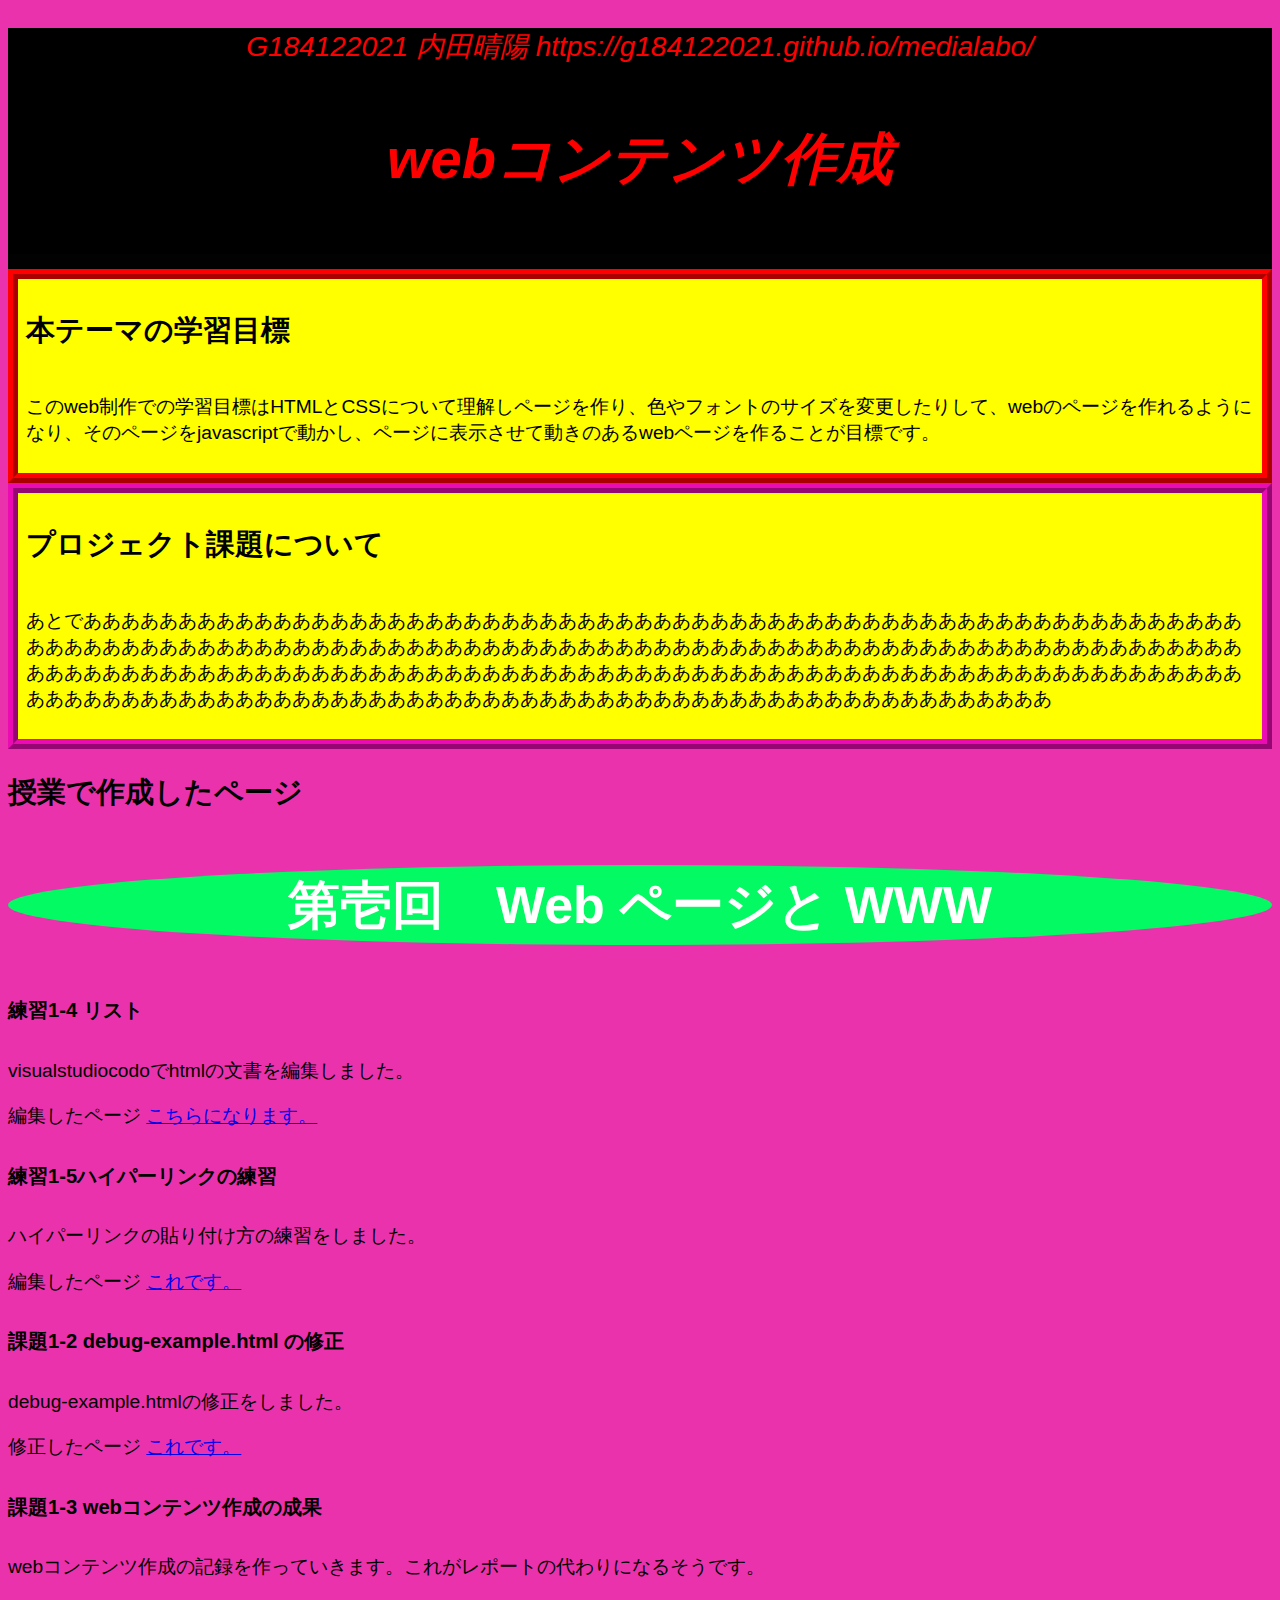
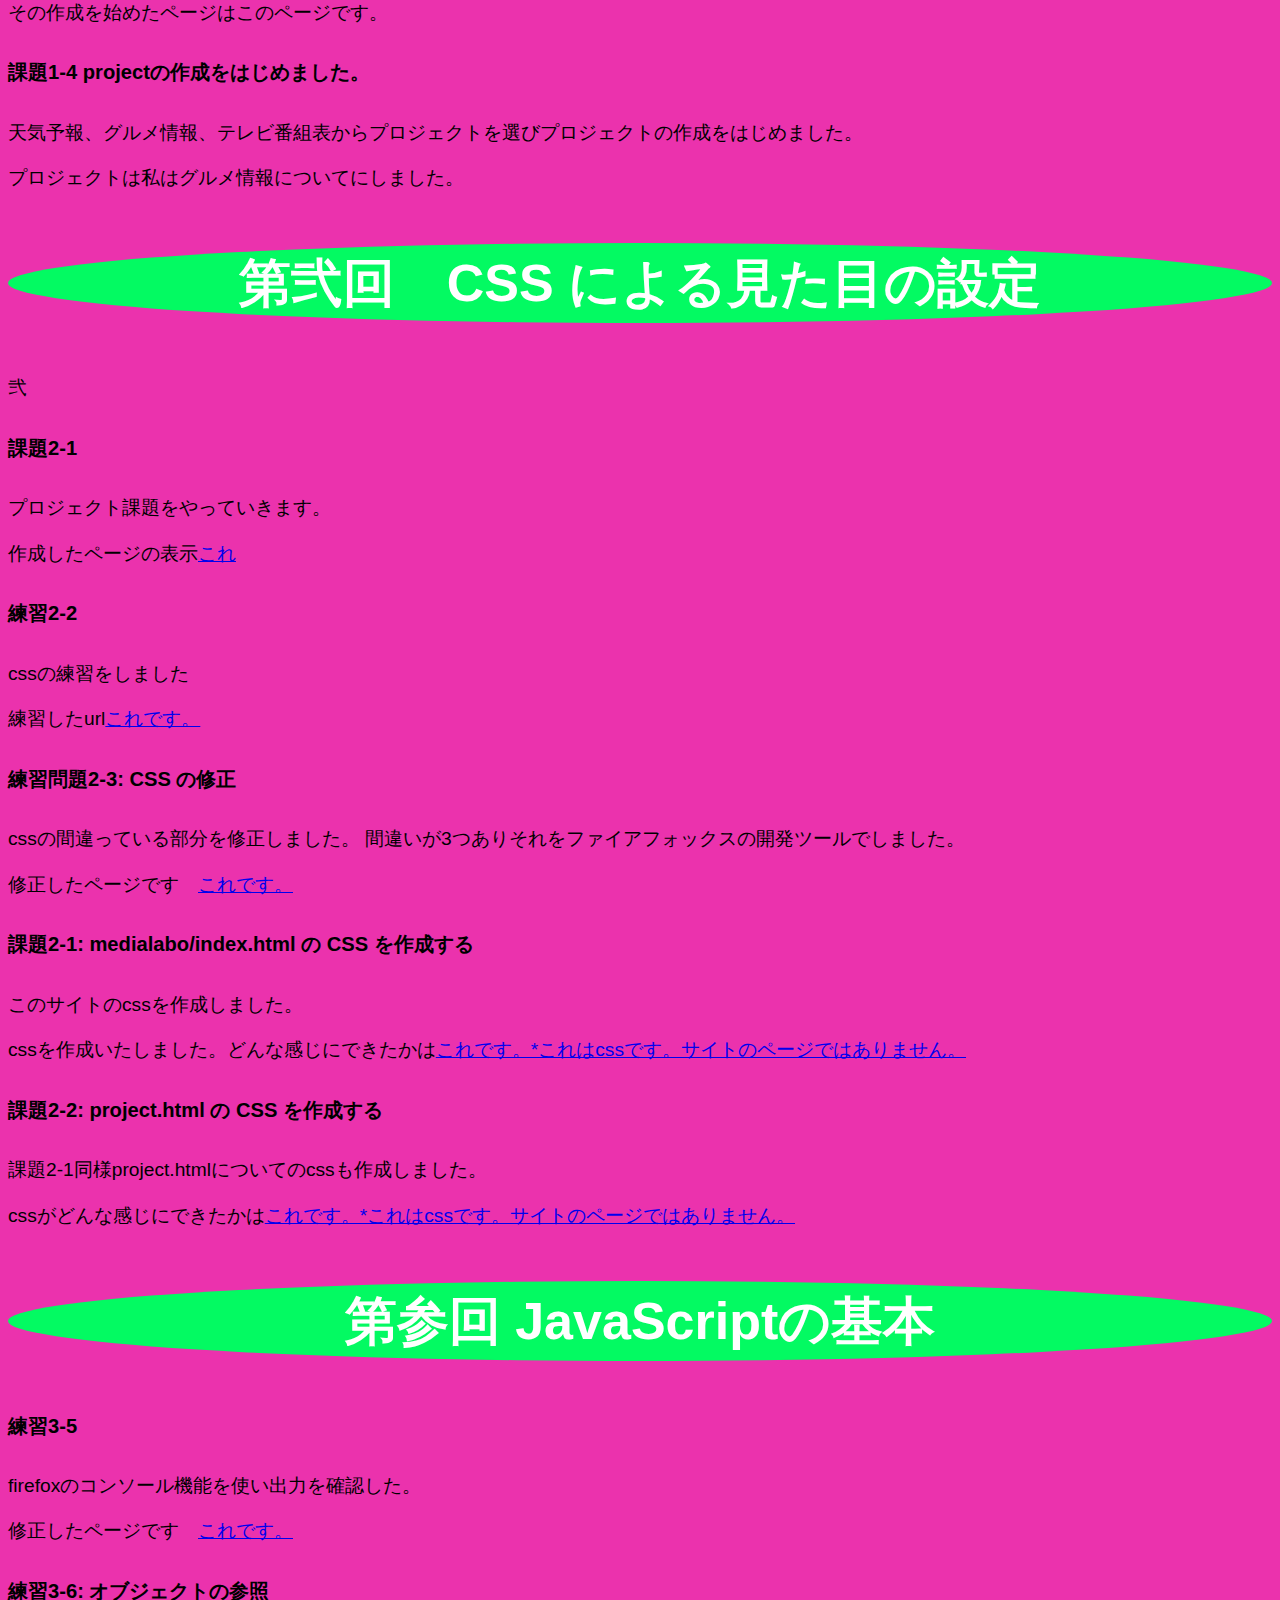
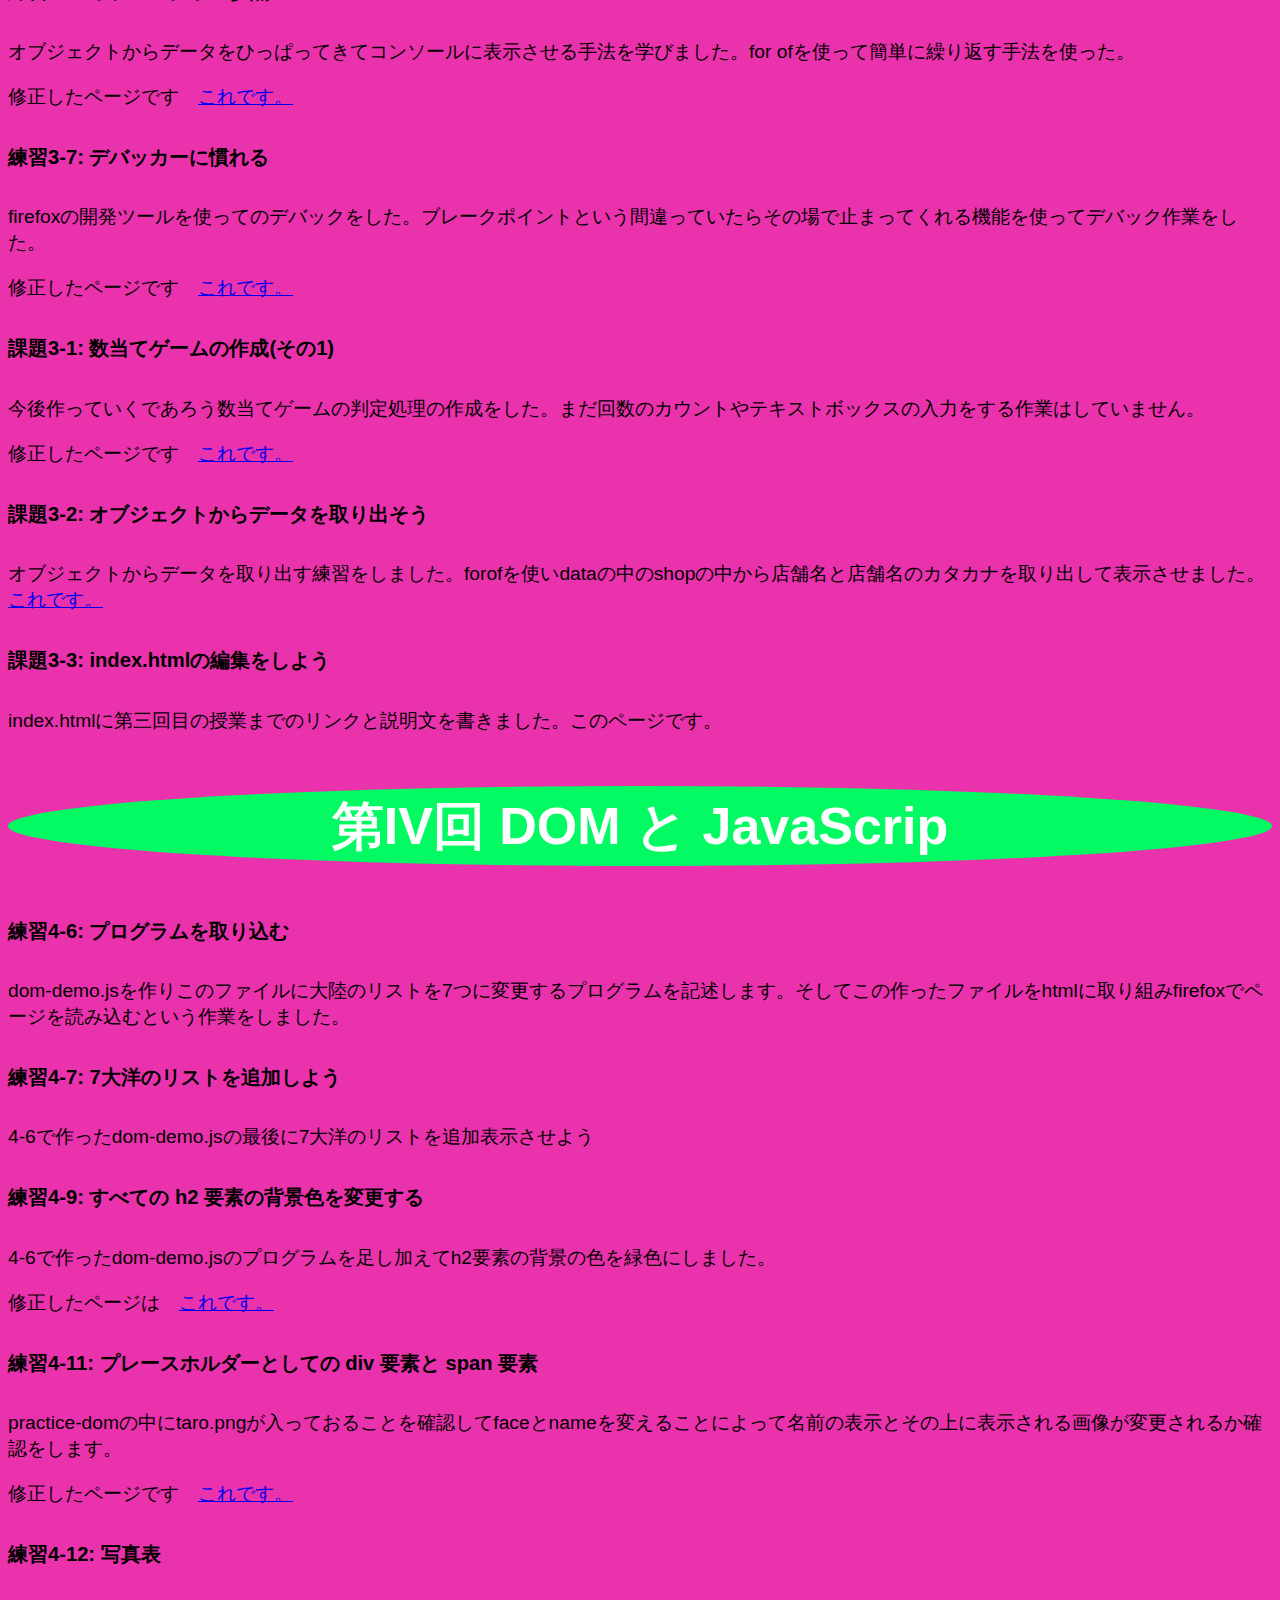
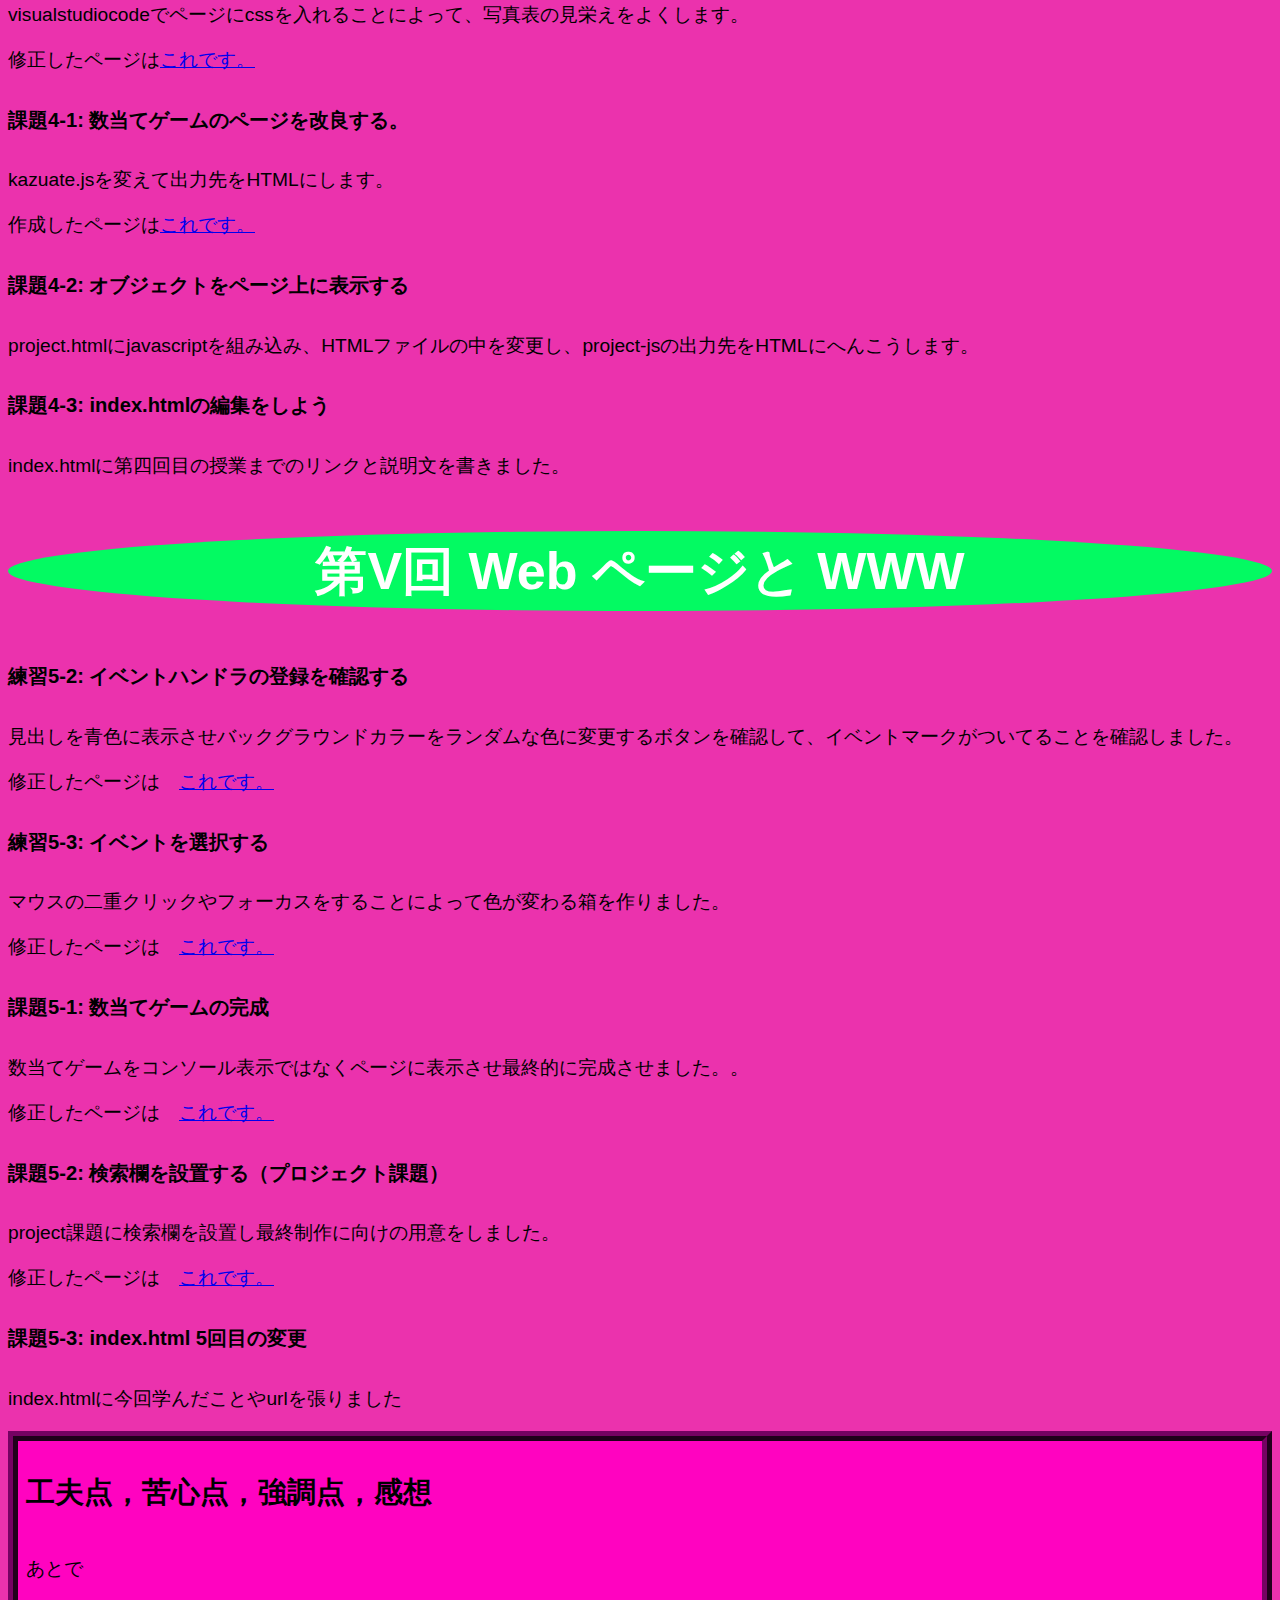
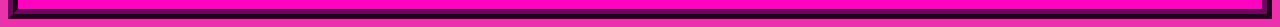
==== commit da948222: "aaaaaaaaaaaaaaaaaaaaaaaa" ====
--- a/index.html
+++ b/index.html
@@ -14,7 +14,7 @@
   </header>
   <div class="tt">
     <h2>本テーマの学習目標</h2>
-    <p>あとで</p>
+    <p>このweb制作での学習目標はHTMLとCSSについて理解しページを作り、色やフォントのサイズを変更したりして、webのページを作れるようになり、そのページをjavascriptで動かし、ページに表示させて動きのあるwebページを作ることが目標です。</p>
 </div>
 <div class="ttt">
     <h2>プロジェクト課題について</h2>
@@ -84,8 +84,12 @@
 <p>project課題に検索欄を設置し最終制作に向けの用意をしました。</p><p>修正したページは　<a href="practice-event/event-intro.html" target="_blank">これです。</a></p>
 <h5> 課題5-3: index.html 5回目の変更</h5>
 <p>index.htmlに今回学んだことやurlを張りました</p>
+
 <footer>
-
+  <div class="tttt">
+    <h2>工夫点，苦心点，強調点，感想</h2>
+    <p>あとで</p>
+</div>
    </footer>
 </body>
 </html>--- a/style.css
+++ b/style.css
@@ -12,6 +12,13 @@
     text-align: center;
     background-color: black;
     color: red;
+}
+.tttt{
+  border: 10px ridge rgb(117, 2, 98);
+  background-color: rgb(255, 3, 192);
+  padding: .5rem;
+  display: flex;
+  flex-direction: column;
 }
 .tt{
     border: 10px ridge #f00;
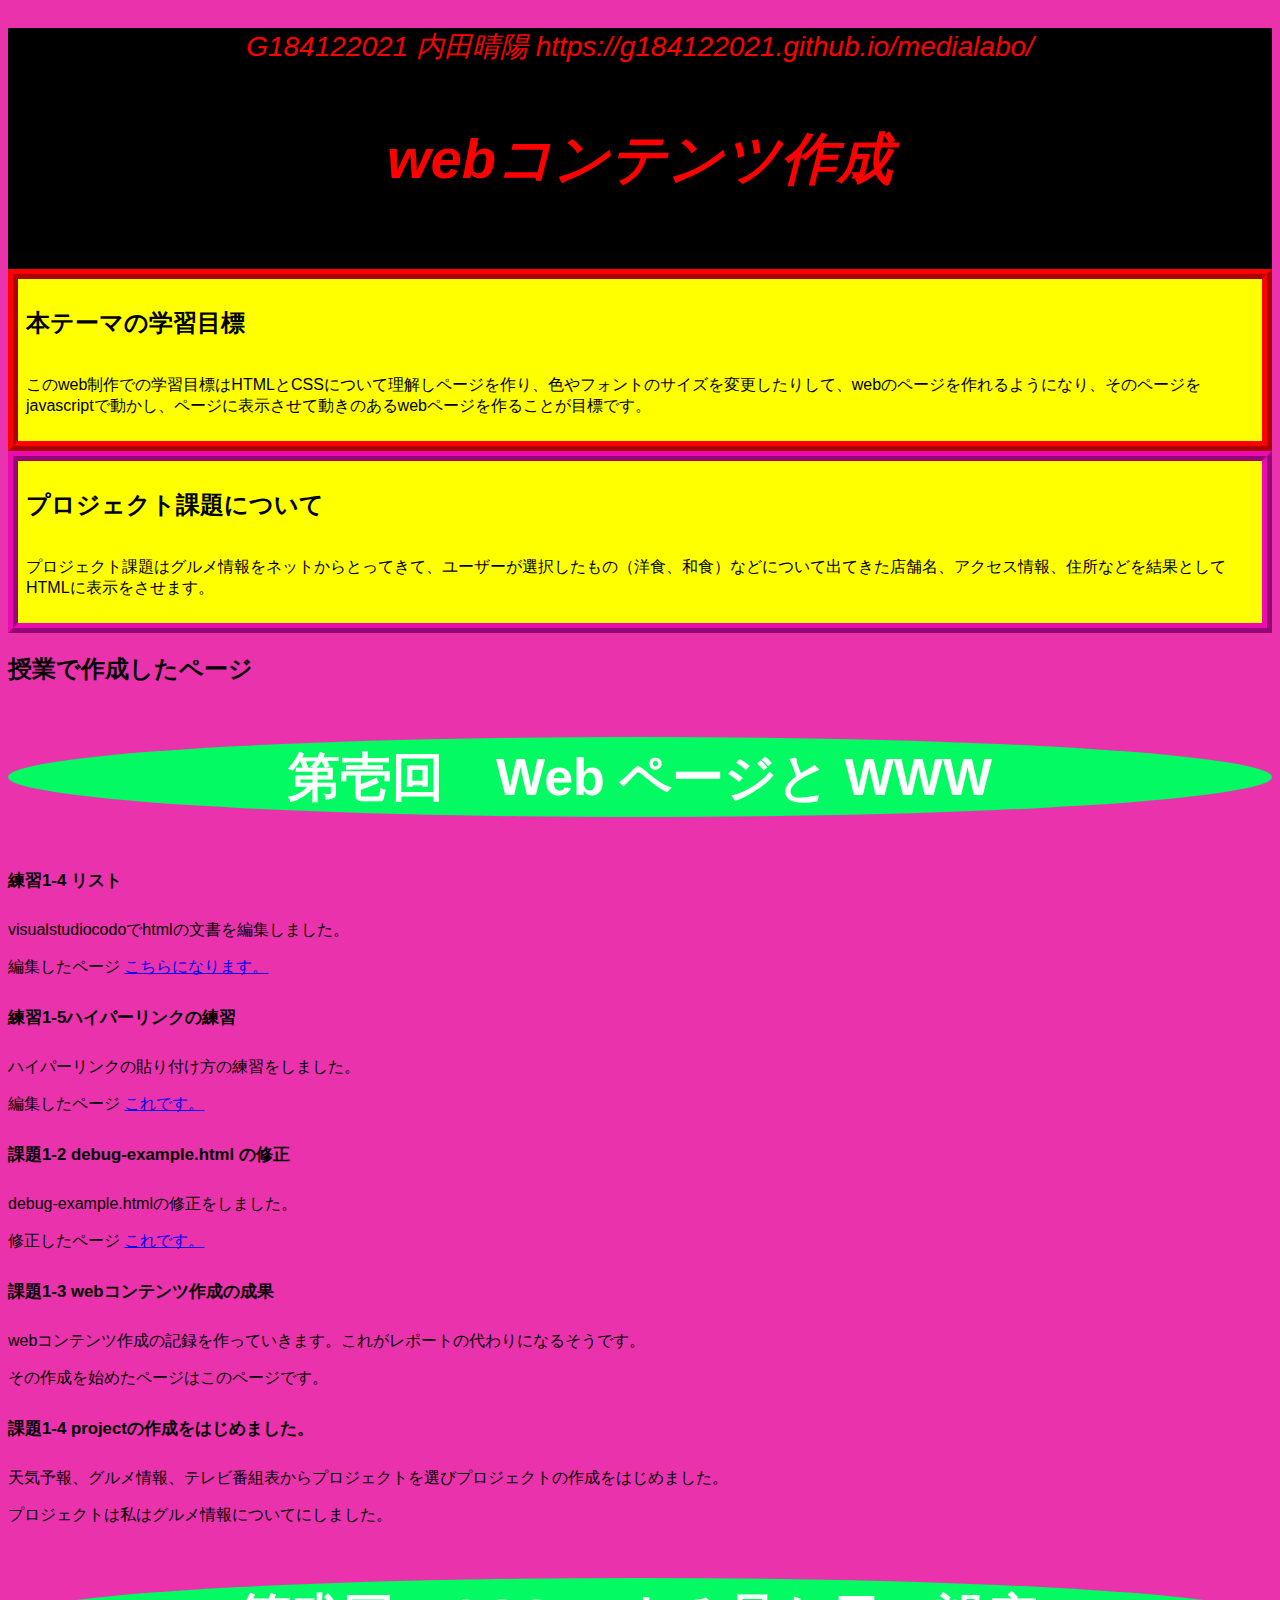
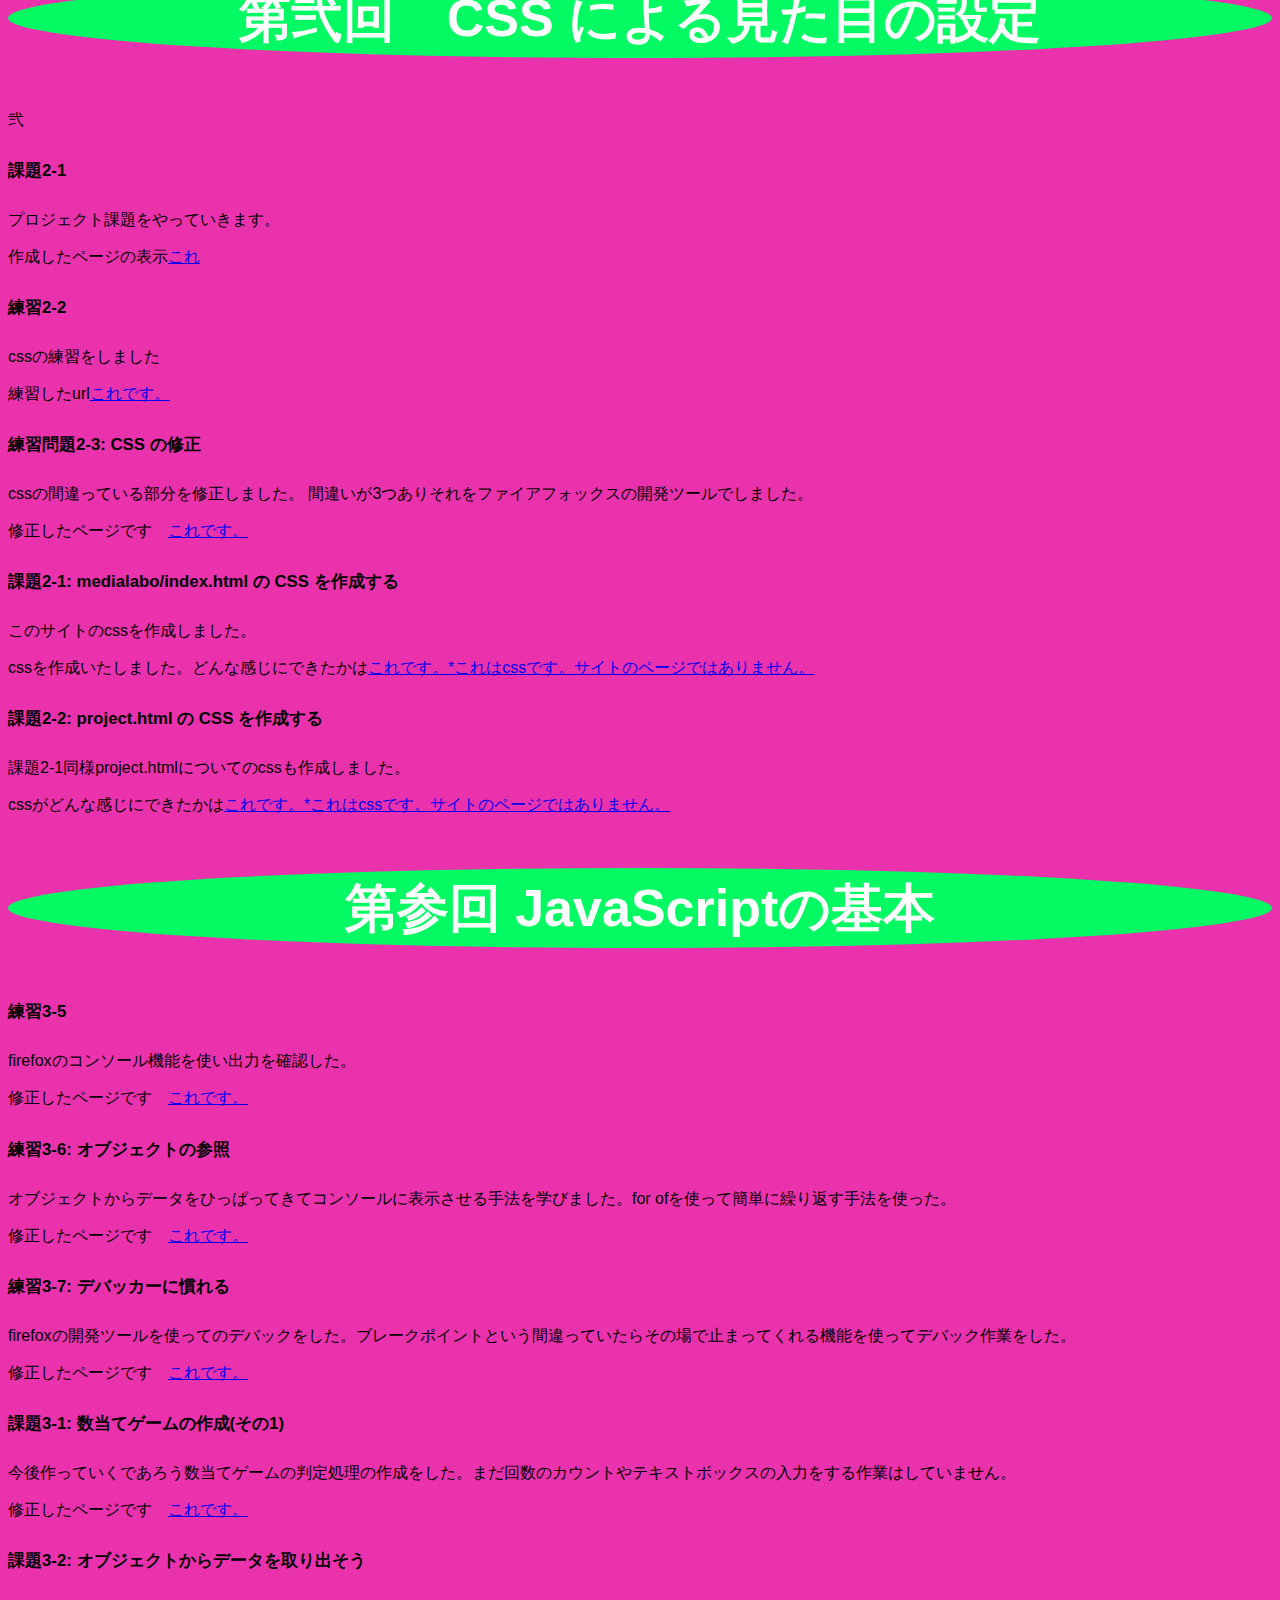
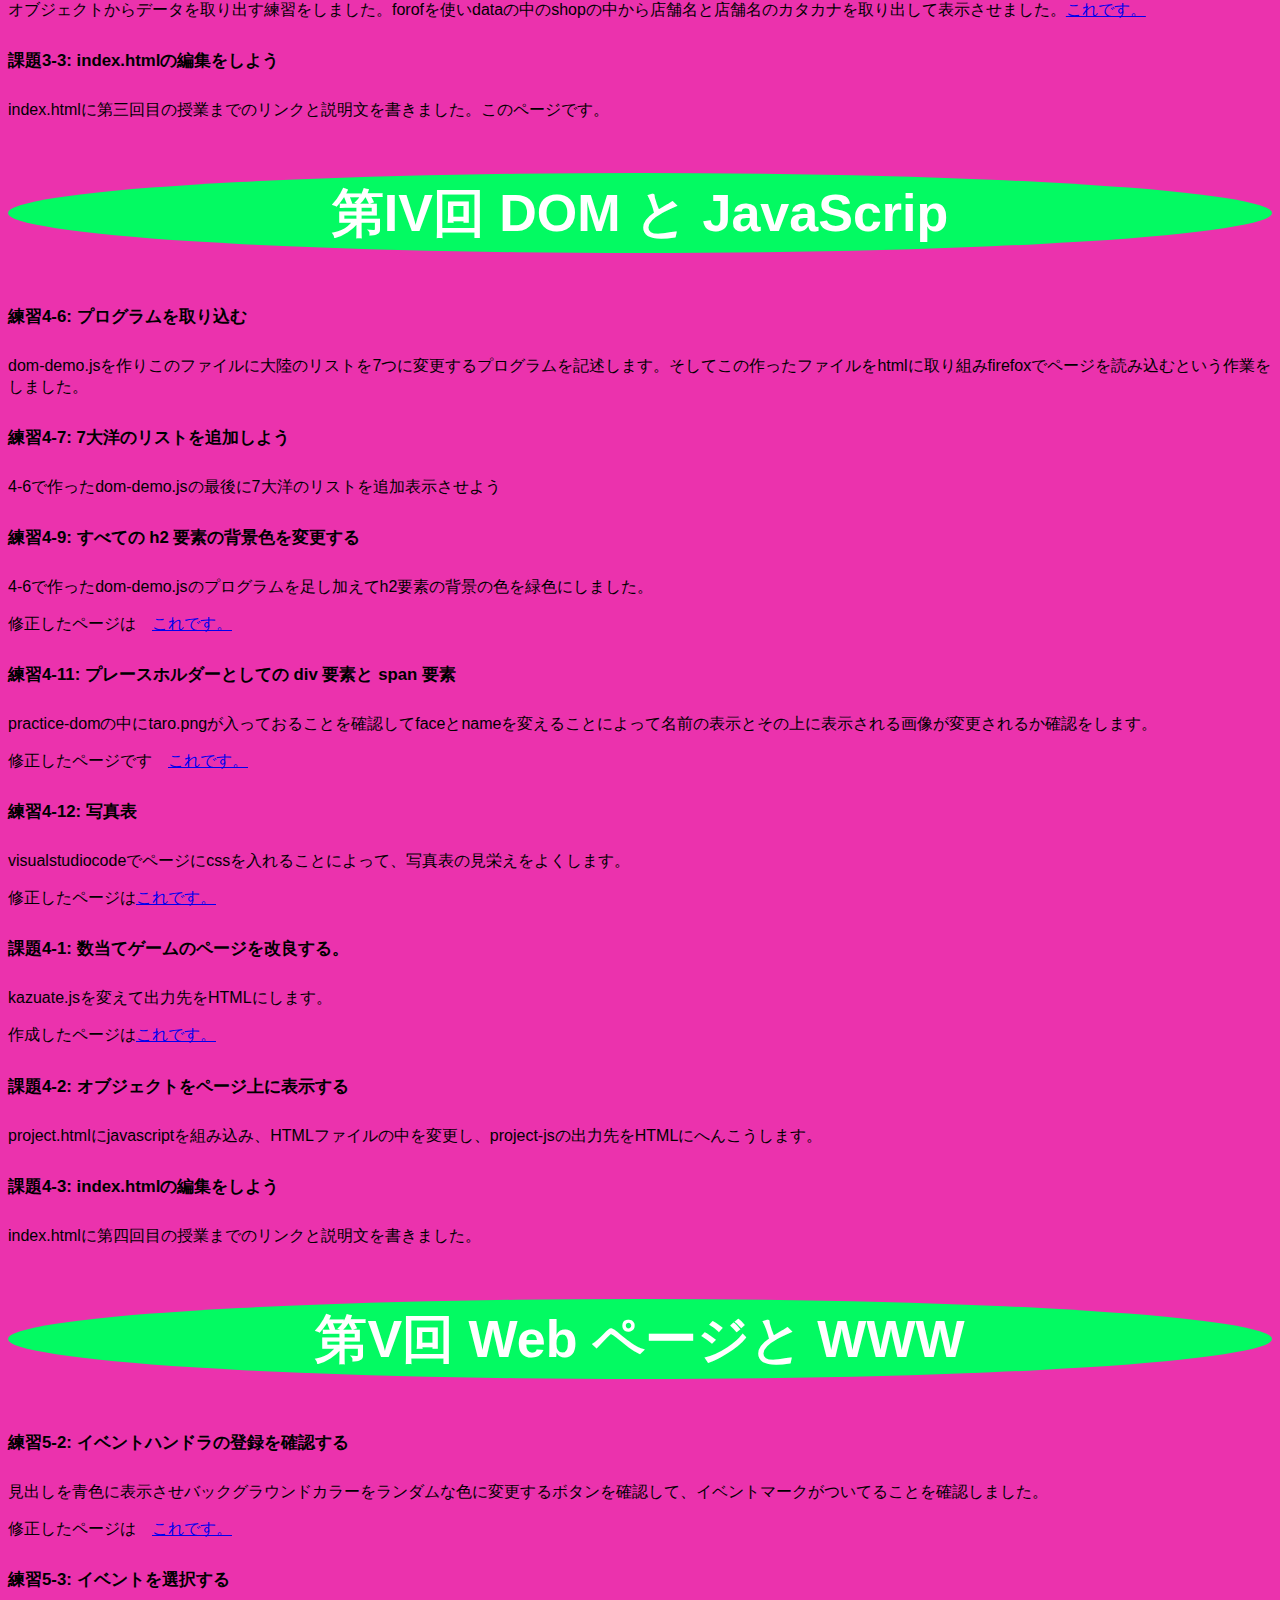
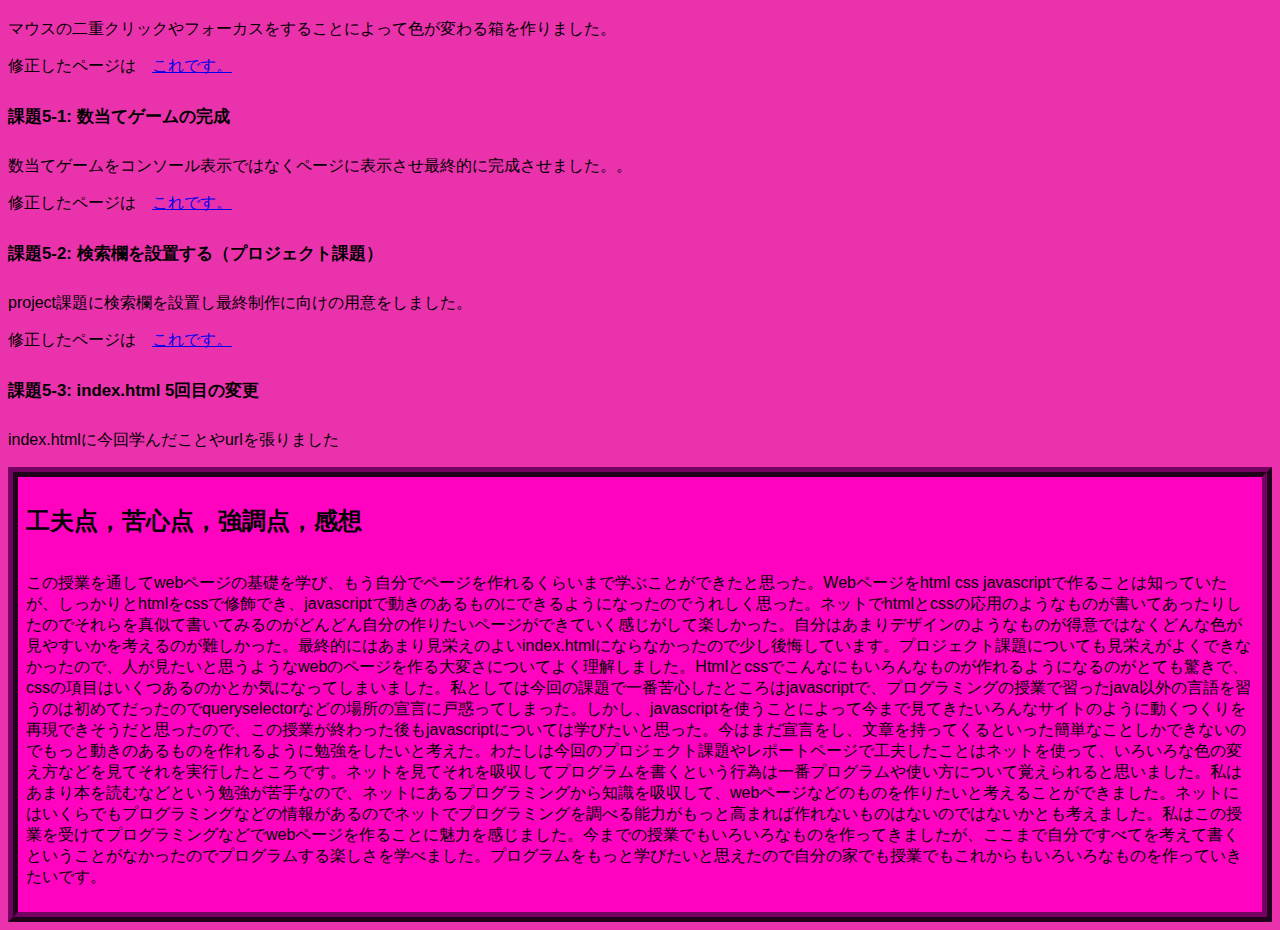
==== commit a1430b81: "a" ====
--- a/index.html
+++ b/index.html
@@ -18,7 +18,7 @@
 </div>
 <div class="ttt">
     <h2>プロジェクト課題について</h2>
-    <p>あとであああああああああああああああああああああああああああああああああああああああああああああああああああああああああああああああああああああああああああああああああああああああああああああああああああああああああああああああああああああああああああああああああああああああああああああああああああああああああああああああああああああああああああああああああああああああああああああああああああああああああああああああああああああああああああああああああああああああああああああああああああ</p></div>
+    <p>プロジェクト課題はグルメ情報をネットからとってきて、ユーザーが選択したもの（洋食、和食）などについて出てきた店舗名、アクセス情報、住所などを結果としてHTMLに表示をさせます。</p></div>
 <h2>授業で作成したページ</h2>
     <h3>第壱回　Web ページと WWW</h3>
     <h5>練習1-4 リスト</h5>
@@ -88,7 +88,7 @@
 <footer>
   <div class="tttt">
     <h2>工夫点，苦心点，強調点，感想</h2>
-    <p>あとで</p>
+    <p>この授業を通してwebページの基礎を学び、もう自分でページを作れるくらいまで学ぶことができたと思った。Webページをhtml css javascriptで作ることは知っていたが、しっかりとhtmlをcssで修飾でき、javascriptで動きのあるものにできるようになったのでうれしく思った。ネットでhtmlとcssの応用のようなものが書いてあったりしたのでそれらを真似て書いてみるのがどんどん自分の作りたいページができていく感じがして楽しかった。自分はあまりデザインのようなものが得意ではなくどんな色が見やすいかを考えるのが難しかった。最終的にはあまり見栄えのよいindex.htmlにならなかったので少し後悔しています。プロジェクト課題についても見栄えがよくできなかったので、人が見たいと思うようなwebのページを作る大変さについてよく理解しました。Htmlとcssでこんなにもいろんなものが作れるようになるのがとても驚きで、cssの項目はいくつあるのかとか気になってしまいました。私としては今回の課題で一番苦心したところはjavascriptで、プログラミングの授業で習ったjava以外の言語を習うのは初めてだったのでqueryselectorなどの場所の宣言に戸惑ってしまった。しかし、javascriptを使うことによって今まで見てきたいろんなサイトのように動くつくりを再現できそうだと思ったので、この授業が終わった後もjavascriptについては学びたいと思った。今はまだ宣言をし、文章を持ってくるといった簡単なことしかできないのでもっと動きのあるものを作れるように勉強をしたいと考えた。わたしは今回のプロジェクト課題やレポートページで工夫したことはネットを使って、いろいろな色の変え方などを見てそれを実行したところです。ネットを見てそれを吸収してプログラムを書くという行為は一番プログラムや使い方について覚えられると思いました。私はあまり本を読むなどという勉強が苦手なので、ネットにあるプログラミングから知識を吸収して、webページなどのものを作りたいと考えることができました。ネットにはいくらでもプログラミングなどの情報があるのでネットでプログラミングを調べる能力がもっと高まれば作れないものはないのではないかとも考えました。私はこの授業を受けてプログラミングなどでwebページを作ることに魅力を感じました。今までの授業でもいろいろなものを作ってきましたが、ここまで自分ですべてを考えて書くということがなかったのでプログラムする楽しさを学べました。プログラムをもっと学びたいと思えたので自分の家でも授業でもこれからもいろいろなものを作っていきたいです。</p>
 </div>
    </footer>
 </body>
--- a/style.css
+++ b/style.css
@@ -1,10 +1,11 @@
+
 body{
     background:#eb32ad;
     -webkit-animation:colour 10s linear infinite;
     -moz-animation:colour 10s linear infinite;
-    font-size: 120%;
     font-family:sans-serif;
   }
+
 header{
     font-style: italic;
     font-size: 28px;
@@ -79,4 +80,4 @@
   
     100%{
       background:#d641b6
-    }+    }}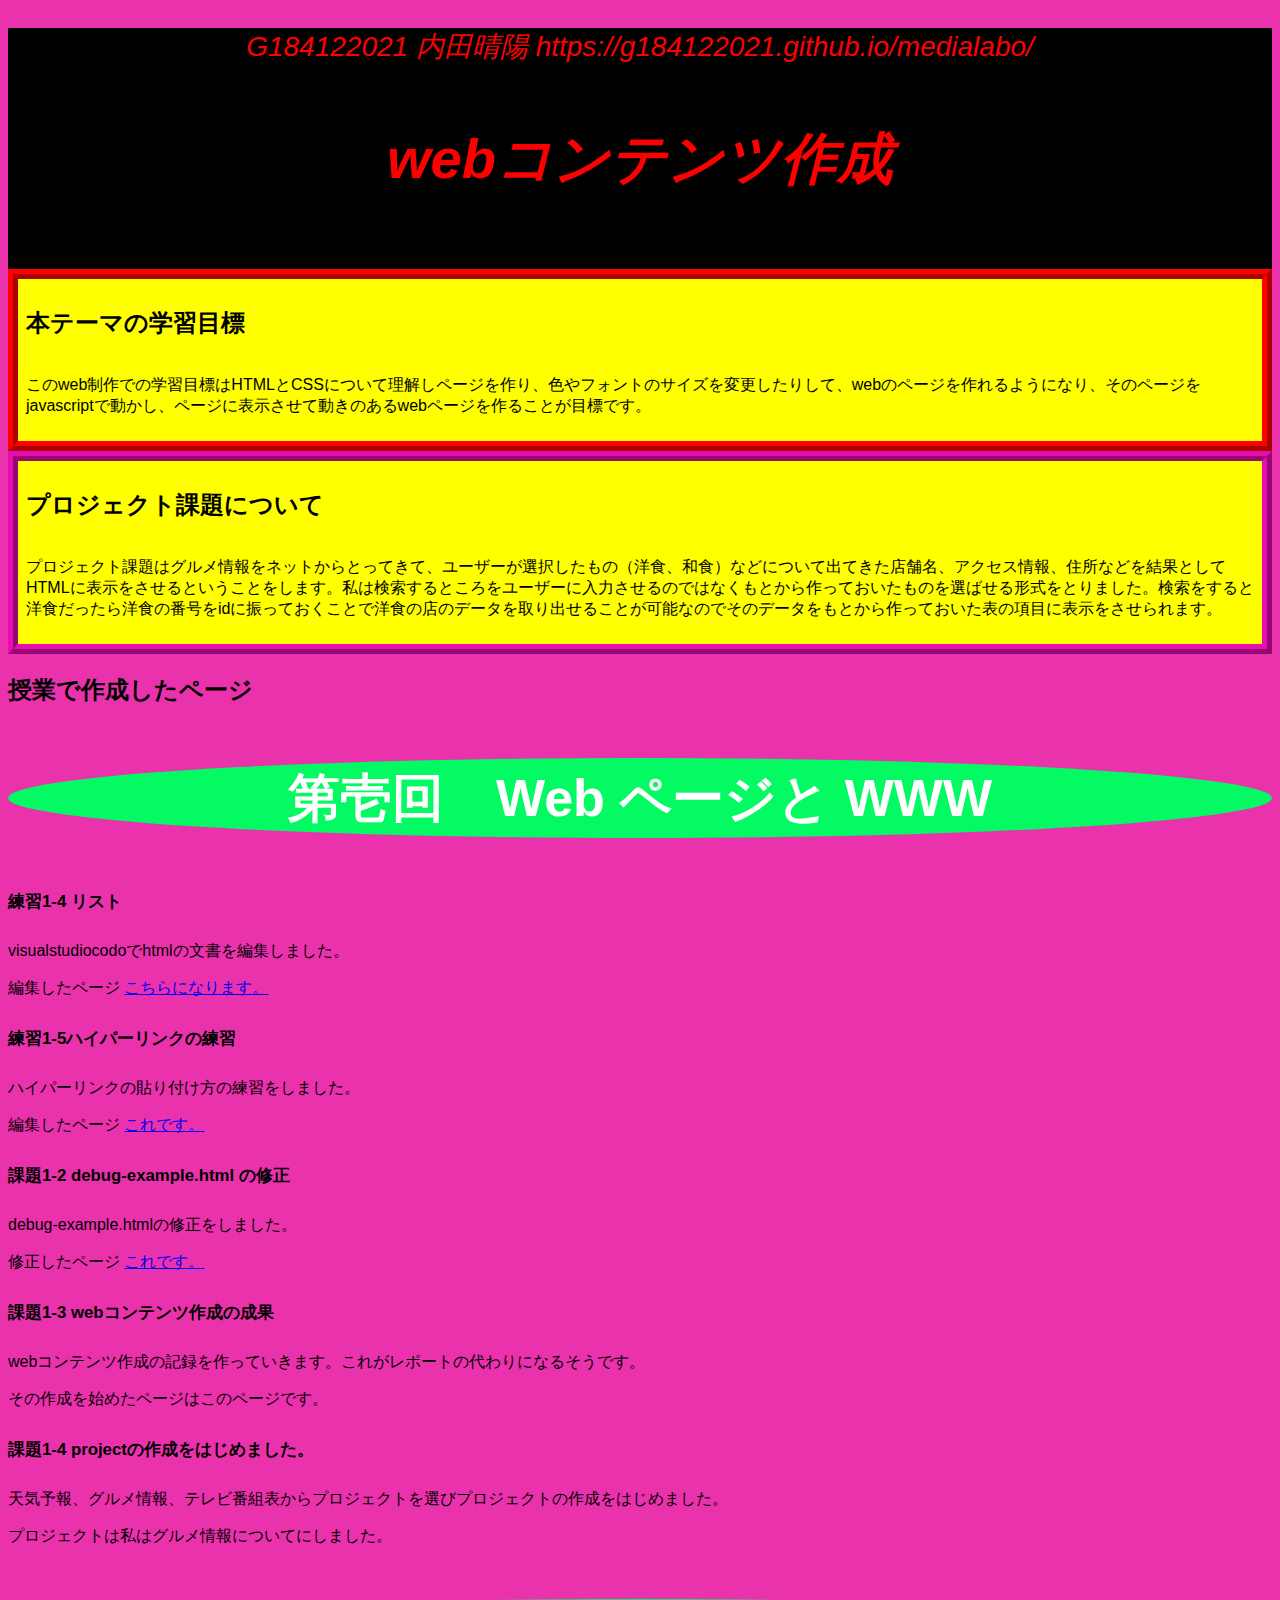
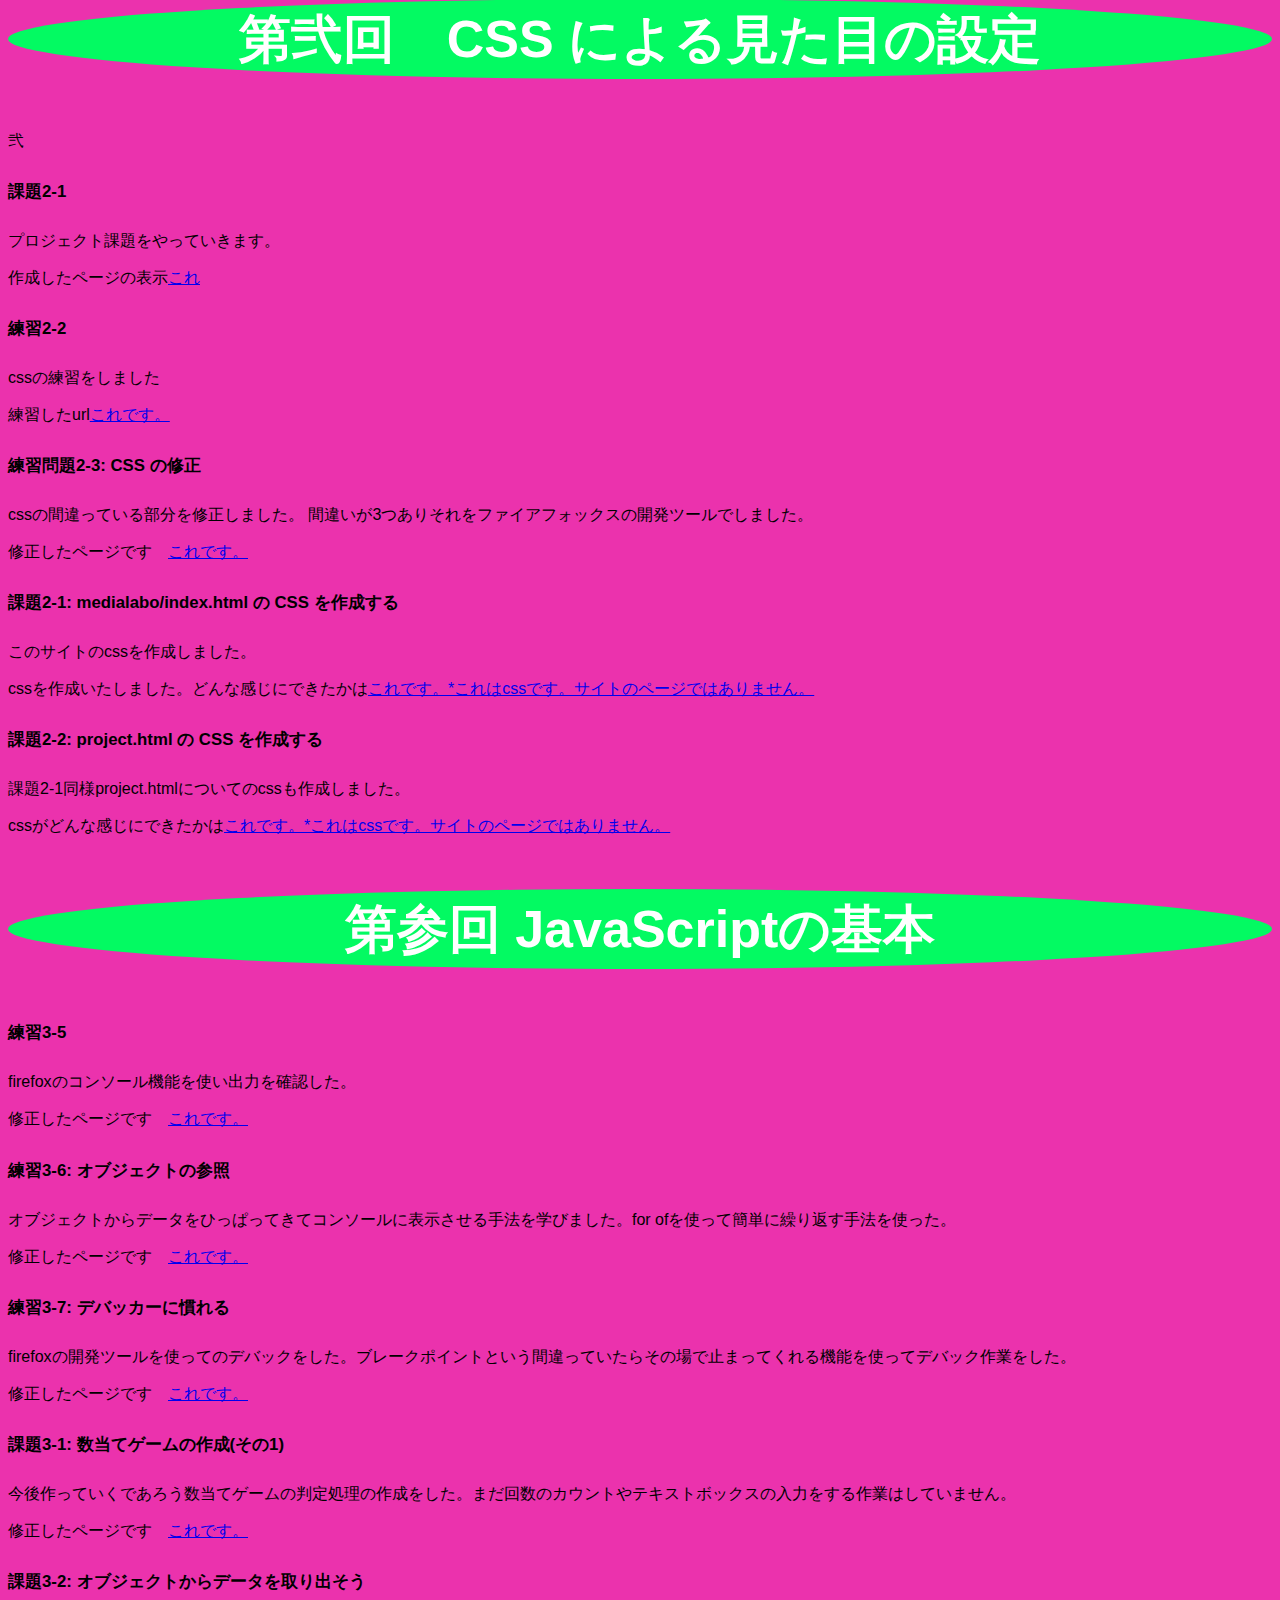
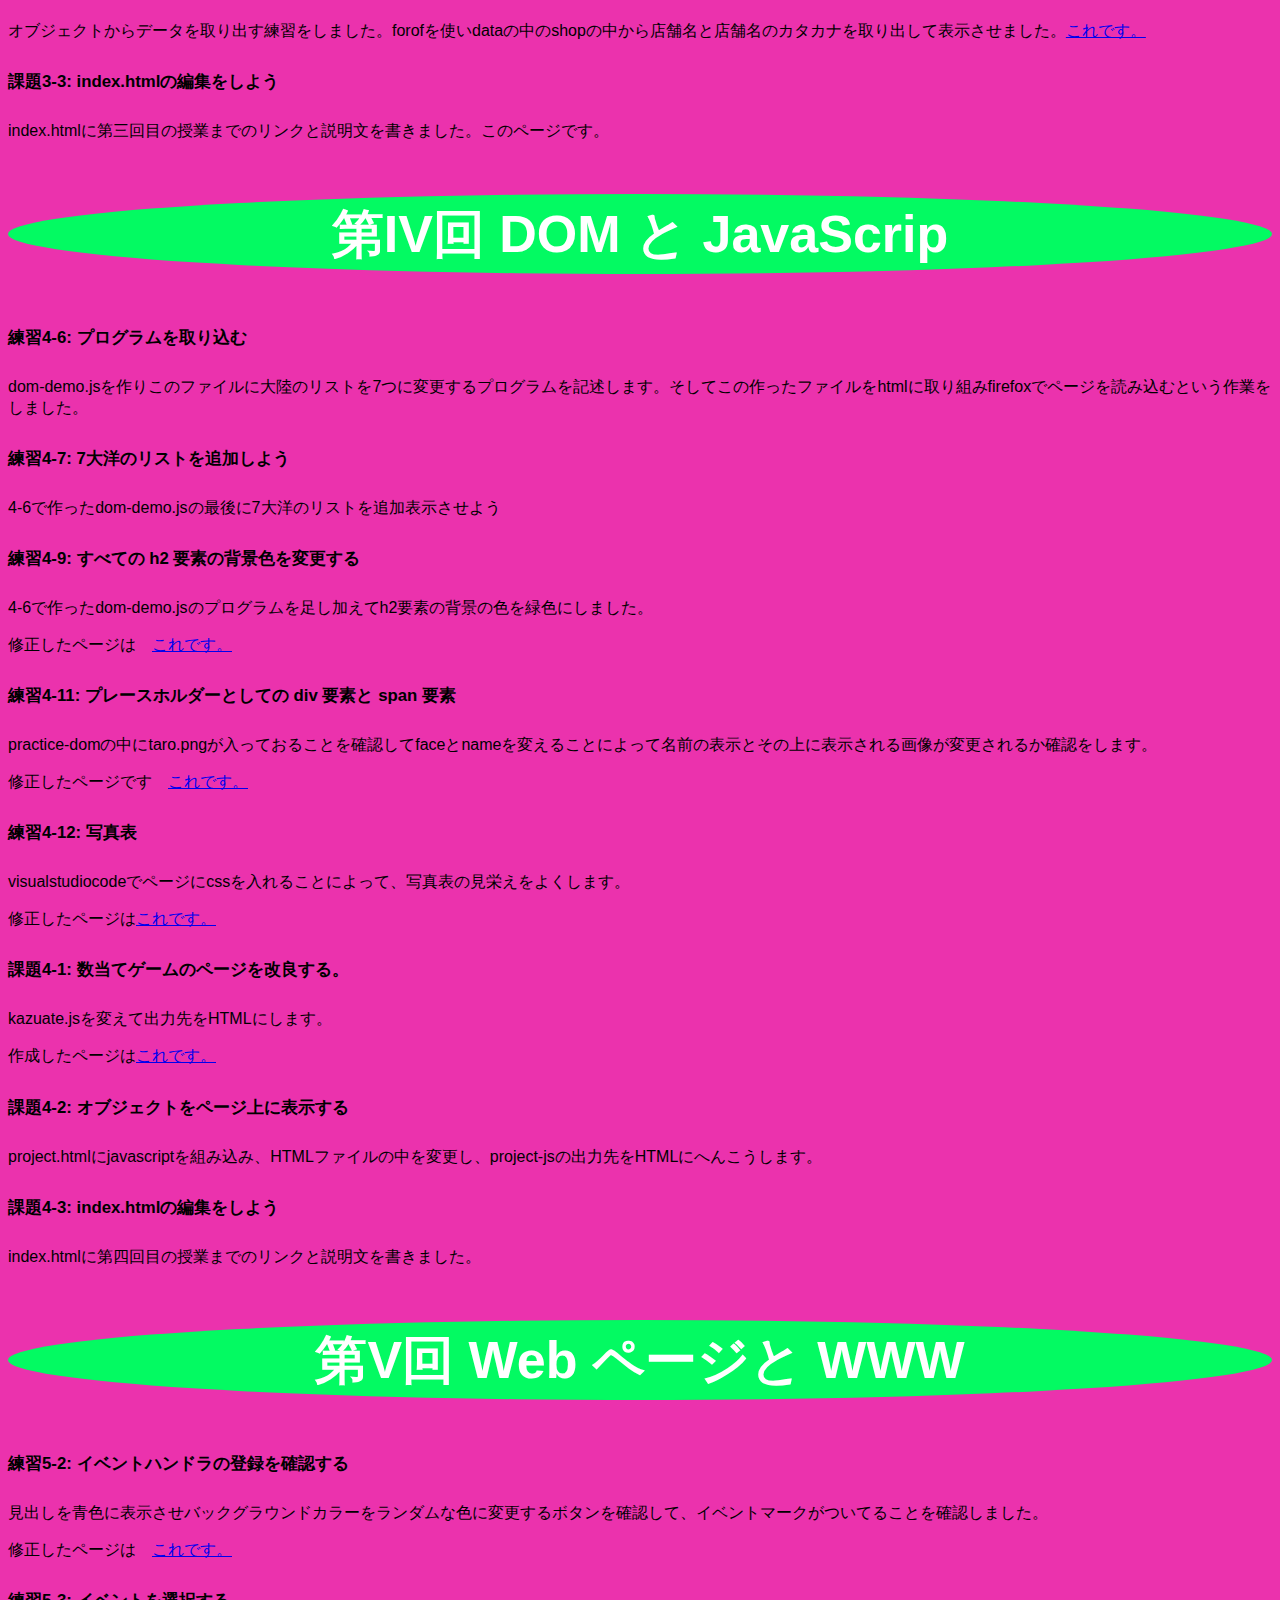
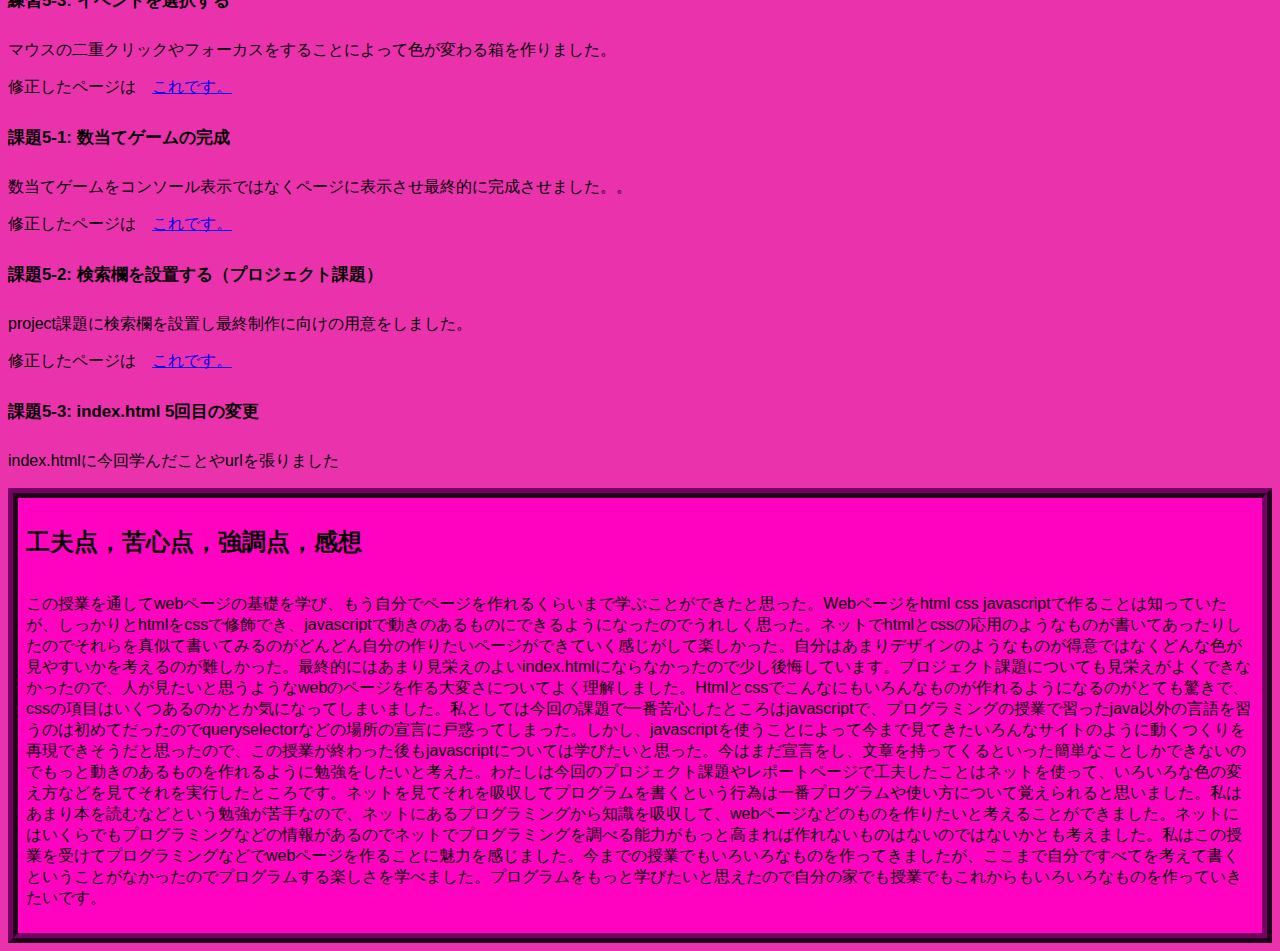
==== commit 8c4969fc: "atatata" ====
--- a/index.html
+++ b/index.html
@@ -18,7 +18,7 @@
 </div>
 <div class="ttt">
     <h2>プロジェクト課題について</h2>
-    <p>プロジェクト課題はグルメ情報をネットからとってきて、ユーザーが選択したもの（洋食、和食）などについて出てきた店舗名、アクセス情報、住所などを結果としてHTMLに表示をさせます。</p></div>
+    <p>プロジェクト課題はグルメ情報をネットからとってきて、ユーザーが選択したもの（洋食、和食）などについて出てきた店舗名、アクセス情報、住所などを結果としてHTMLに表示をさせるということをします。私は検索するところをユーザーに入力させるのではなくもとから作っておいたものを選ばせる形式をとりました。検索をすると洋食だったら洋食の番号をidに振っておくことで洋食の店のデータを取り出せることが可能なのでそのデータをもとから作っておいた表の項目に表示をさせられます。</p></div>
 <h2>授業で作成したページ</h2>
     <h3>第壱回　Web ページと WWW</h3>
     <h5>練習1-4 リスト</h5>
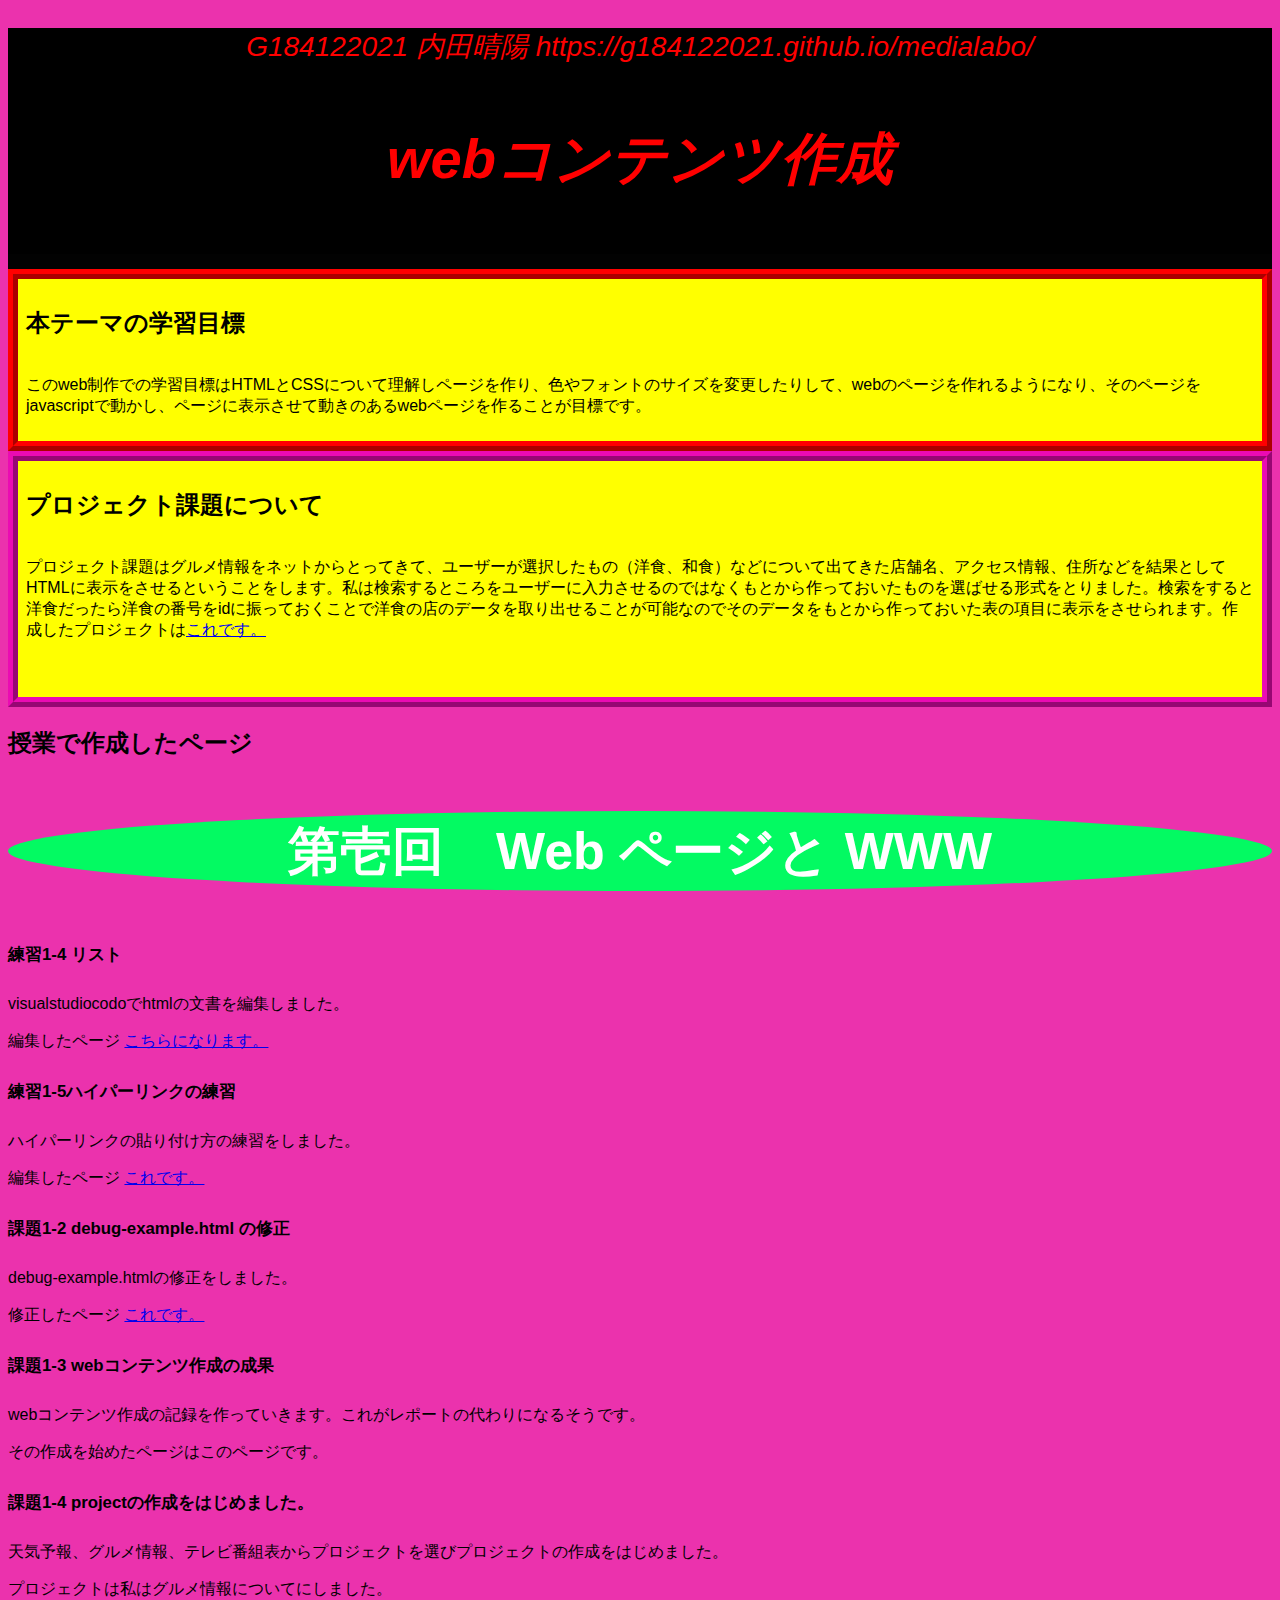
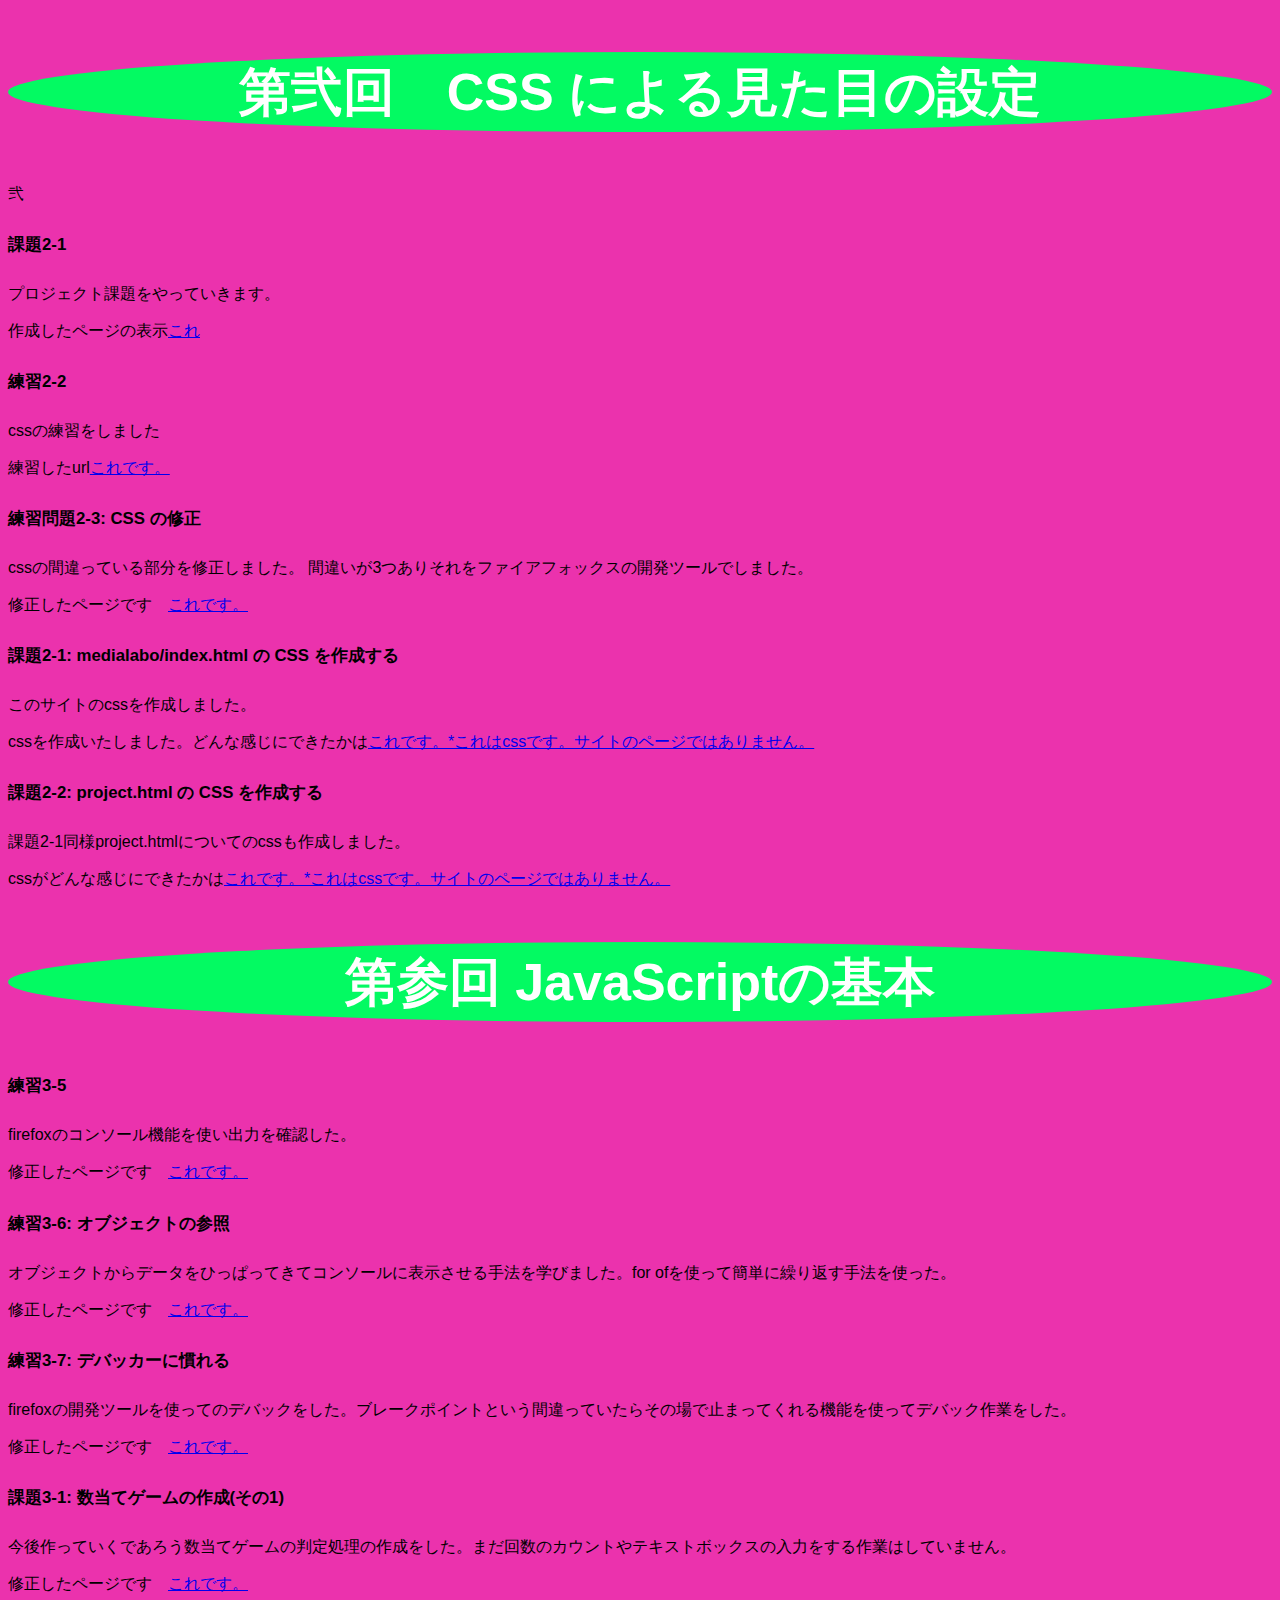
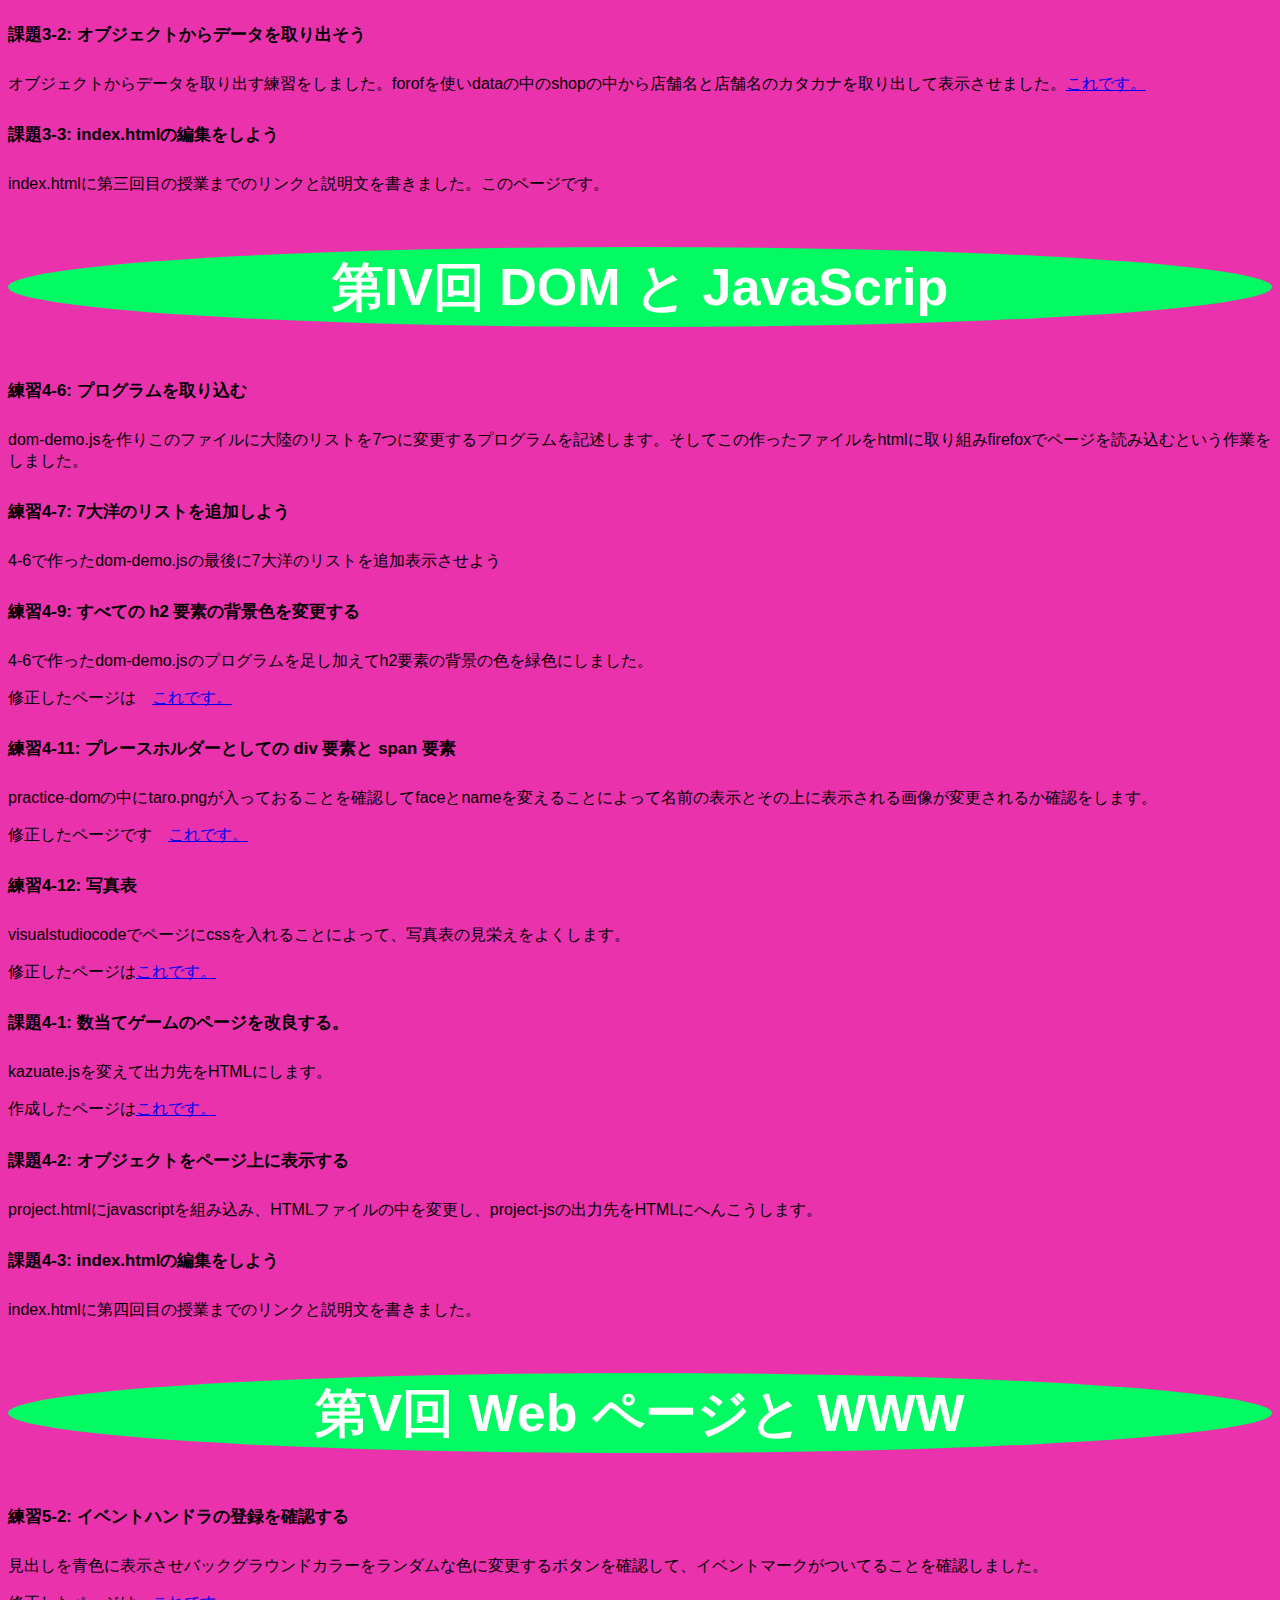
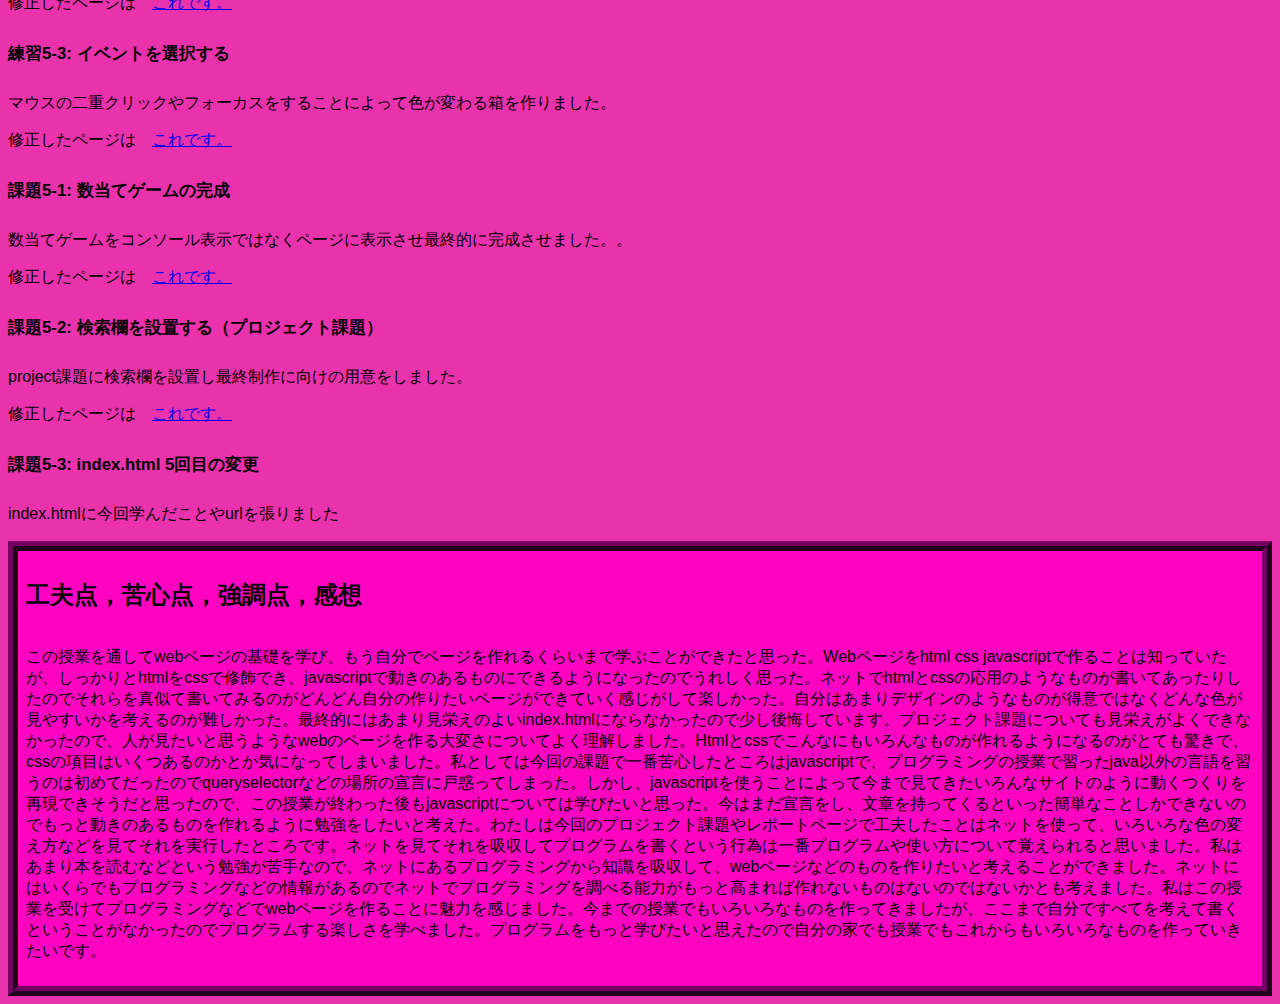
==== commit a8aa4a68: "a" ====
--- a/index.html
+++ b/index.html
@@ -18,7 +18,7 @@
 </div>
 <div class="ttt">
     <h2>プロジェクト課題について</h2>
-    <p>プロジェクト課題はグルメ情報をネットからとってきて、ユーザーが選択したもの（洋食、和食）などについて出てきた店舗名、アクセス情報、住所などを結果としてHTMLに表示をさせるということをします。私は検索するところをユーザーに入力させるのではなくもとから作っておいたものを選ばせる形式をとりました。検索をすると洋食だったら洋食の番号をidに振っておくことで洋食の店のデータを取り出せることが可能なのでそのデータをもとから作っておいた表の項目に表示をさせられます。</p></div>
+    <p>プロジェクト課題はグルメ情報をネットからとってきて、ユーザーが選択したもの（洋食、和食）などについて出てきた店舗名、アクセス情報、住所などを結果としてHTMLに表示をさせるということをします。私は検索するところをユーザーに入力させるのではなくもとから作っておいたものを選ばせる形式をとりました。検索をすると洋食だったら洋食の番号をidに振っておくことで洋食の店のデータを取り出せることが可能なのでそのデータをもとから作っておいた表の項目に表示をさせられます。作成したプロジェクトは<a href="project.html" target="_blank">これです。</a></p></p></div>
 <h2>授業で作成したページ</h2>
     <h3>第壱回　Web ページと WWW</h3>
     <h5>練習1-4 リスト</h5>
